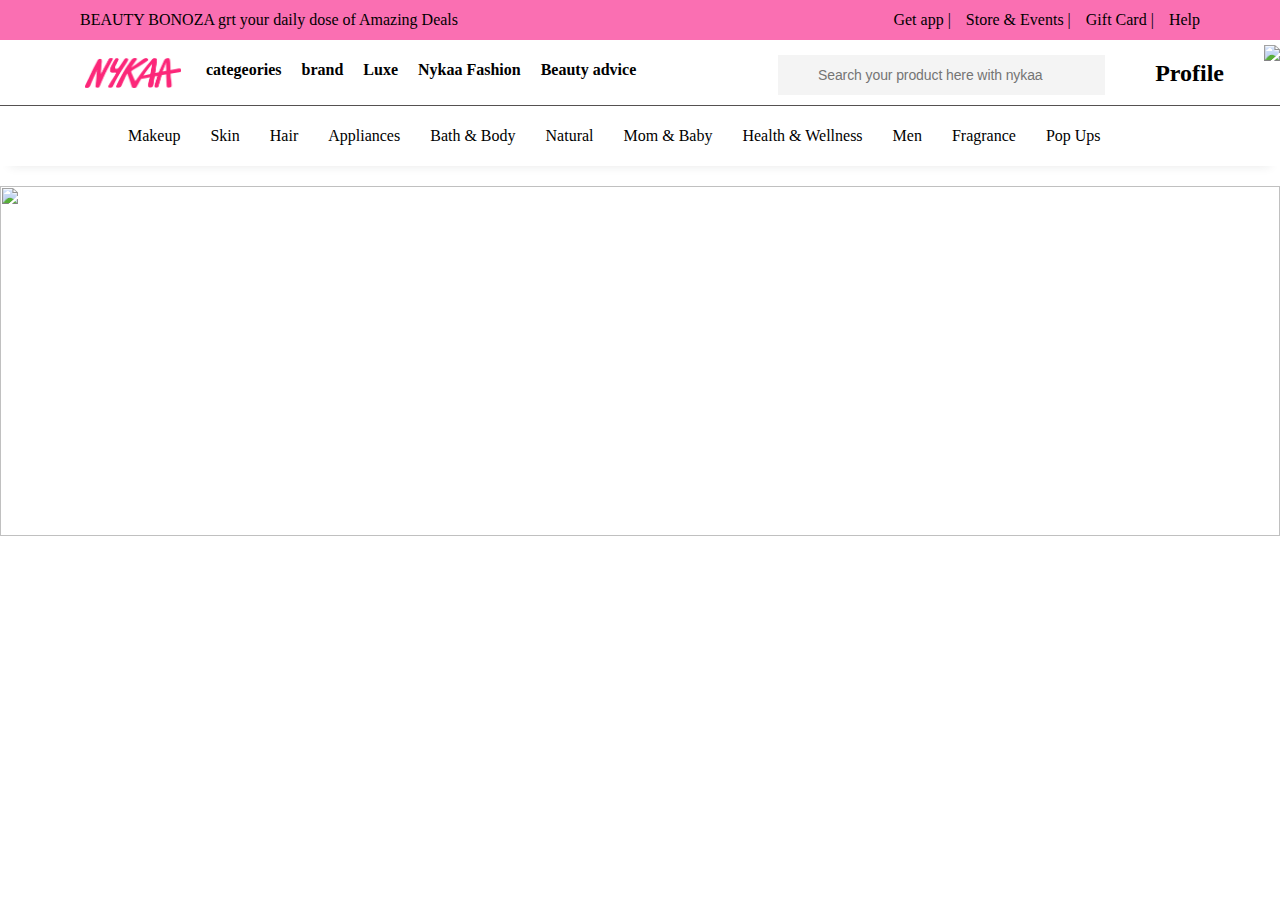
==== project/index.html @ b5275e34 "done" ====
<!DOCTYPE html>
<html lang="en">
<head>
    <meta charset="UTF-8">
    <meta http-equiv="X-UA-Compatible" content="IE=edge">
    <meta name="viewport" content="width=device-width, initial-scale=1.0">
    <title>Buy With Nykaa Online in India best Nykaa.com</title>
    <link rel="icon" type="image/x-icon" href="https://bootstraplogos.com/wp-content/uploads/edd/2018/10/logo-2.png" />
    <style>
        *{
            margin:0;
            padding:0;
        }
      #nav{
       
        height:40px;
        display:flex;
        justify-content: space-between;
        background-color: rgb(250, 111, 178);
      
        align-items: center;
    
        
        
      }
        .nav-child1{
           margin-right: 80px;
           
            display: flex;
            gap:15px;
          
        }
        #nav div{
            margin-left: 80px;
           
           
        }
        #banner{
           padding-left: 80px;
            width:50%;
           align-items: center;
            display: flex;
            height:60px;
            gap: 20px;
            
           
        }
        #banner-child{
        
            display: flex;
            height: 60px;
            width:40%;
            gap:40px;
            text-align: center;
            margin-top: 5px;
        }
        .nav-child{
            display: flex;
            justify-content: space-between;
        }
        #banner>img{
            width:15%;
            padding:5px 5px;
            margin-top: 5px;
            height:50%
        }
        #banner-child>input{
            margin:10px;
            padding:5px 40px
        }
        #banner-child>h2{
            margin-top: 15px;
        }
    .Offers{
    background: url(https://adn-static1.nykaa.com/media/wysiwyg/HeaderIcons/menusprite.png) -193px -44px no-repeat;
   
    display: inline-block;
    vertical-align: middle;
    height: 23px;
    line-height: 23px;
    width: 85px;
}
.css-1upamjb {
    border: none;
    background: #f4f4f4;
    width: 100%;
    font-size: 14px;
    font-weight: 500;
    line-height: 20px;
    -webkit-letter-spacing: -0.1px;
    -moz-letter-spacing: -0.1px;
    -ms-letter-spacing: -0.1px;
    letter-spacing: -0.1px;
}
#banner2{
    height:40px;
    align-items: center;
   border-top: 1px solid rgb(85, 81, 81);
   box-shadow: rgba(33, 35, 38, 0.1) 0px 10px 10px -10px;
    display: flex;
    padding-left: 10%;
    
    gap:30px;
    padding-bottom: 10px;
    padding-top: 10px;
}
#poster{
    margin-top: 20px;
   
}
#poster>img{
    width:100%;
    height:350px;
}
a{
    margin-left: 20px;
}
    </style>
</head>
<body>
    <div id="nav">
        <div><p id="para">BEAUTY BONOZA grt your daily dose of Amazing Deals</p></div>
        <div class="nav-child1"><p>Get app | </p>
        <p>Store & Events | </p>
        <p>Gift Card | </p>
        <p>Help </p></div>
    </div>
    <div class="nav-child">
        <div id="banner">
            <img src="[data-uri]"/>
            <h4>categeories</h4>
            <h4>brand</h4>
            <h4>Luxe</h4>
            <h4>Nykaa Fashion </h4>
            <h4>Beauty advice</h4>
        </div>
        <div id="banner-child">
            <input placeholder="Search your product here with nykaa" name="search-suggestions-nykaa" autocomplete="off" class="css-1upamjb">
            <h2>Profile</h2>
            <img src="https://encrypted-tbn0.gstatic.com/images?q=tbn:ANd9GcQbT5eDBKfh-Ear9cZt9Tg7KtQioXyxRTHVYA&usqp=CAU"/>
        </div>
    </div>
    <div id="banner2">
        <p>Makeup</p>
        <p>Skin</p>
        <p>Hair</p>
        <p>Appliances</p>
        <p>Bath & Body</p>
        <p>Natural</p>
        <p>Mom & Baby</p>
        <p>Health & Wellness</p>
        <p>Men
        </p>
        <p>Fragrance</p>
        <p>Pop Ups</p>
        <a target="_blank" href="https://www.nykaa.com/sp/offers-native/offers?root=nav_1" class="Offers" "></a>
    </div>
    <div id="poster">
  
</div>
</body>
</html>
<script>
   
   setInterval(document.querySelector("#para").innerText,1000)
 
   let i=0;
    var x 
   let data =["https://images-static.nykaa.com/uploads/ba81b88b-313e-4bc7-bebb-260868ce706f.jpg?tr=w-1200,cm-pad_resize",
   "https://images-static.nykaa.com/uploads/b73b8b1a-de7e-4840-8ee6-bf207caeb564.jpg?tr=w-1200,cm-pad_resize",
   "https://images-static.nykaa.com/uploads/890add00-61dd-4c47-b85c-1ed872fc745c.jpg?tr=w-1200,cm-pad_resize",
"https://images-static.nykaa.com/uploads/82671587-82d2-4c30-bef2-0fc170430acf.jpg?tr=w-1200,cm-pad_resize",
"https://images-static.nykaa.com/uploads/890add00-61dd-4c47-b85c-1ed872fc745c.jpg?tr=w-1200,cm-pad_resize",
"https://images-static.nykaa.com/uploads/0c3d8197-1c36-4af6-a00c-4f3a54cb4e77.jpg?tr=w-1200,cm-pad_resize"]
  function displayData(data){
    document.getElementById("poster").innerHTML="" 
    console.log(data[i])
    let img= document.createElement("img") 
    img.src=data[i] 
    document.getElementById("poster").append(img)
  }
  displayData(data)
  x=setInterval(()=>{
        i++
        if(i>2){
            i=0;
        }
        displayData(data)
    },2000)
  
</script>
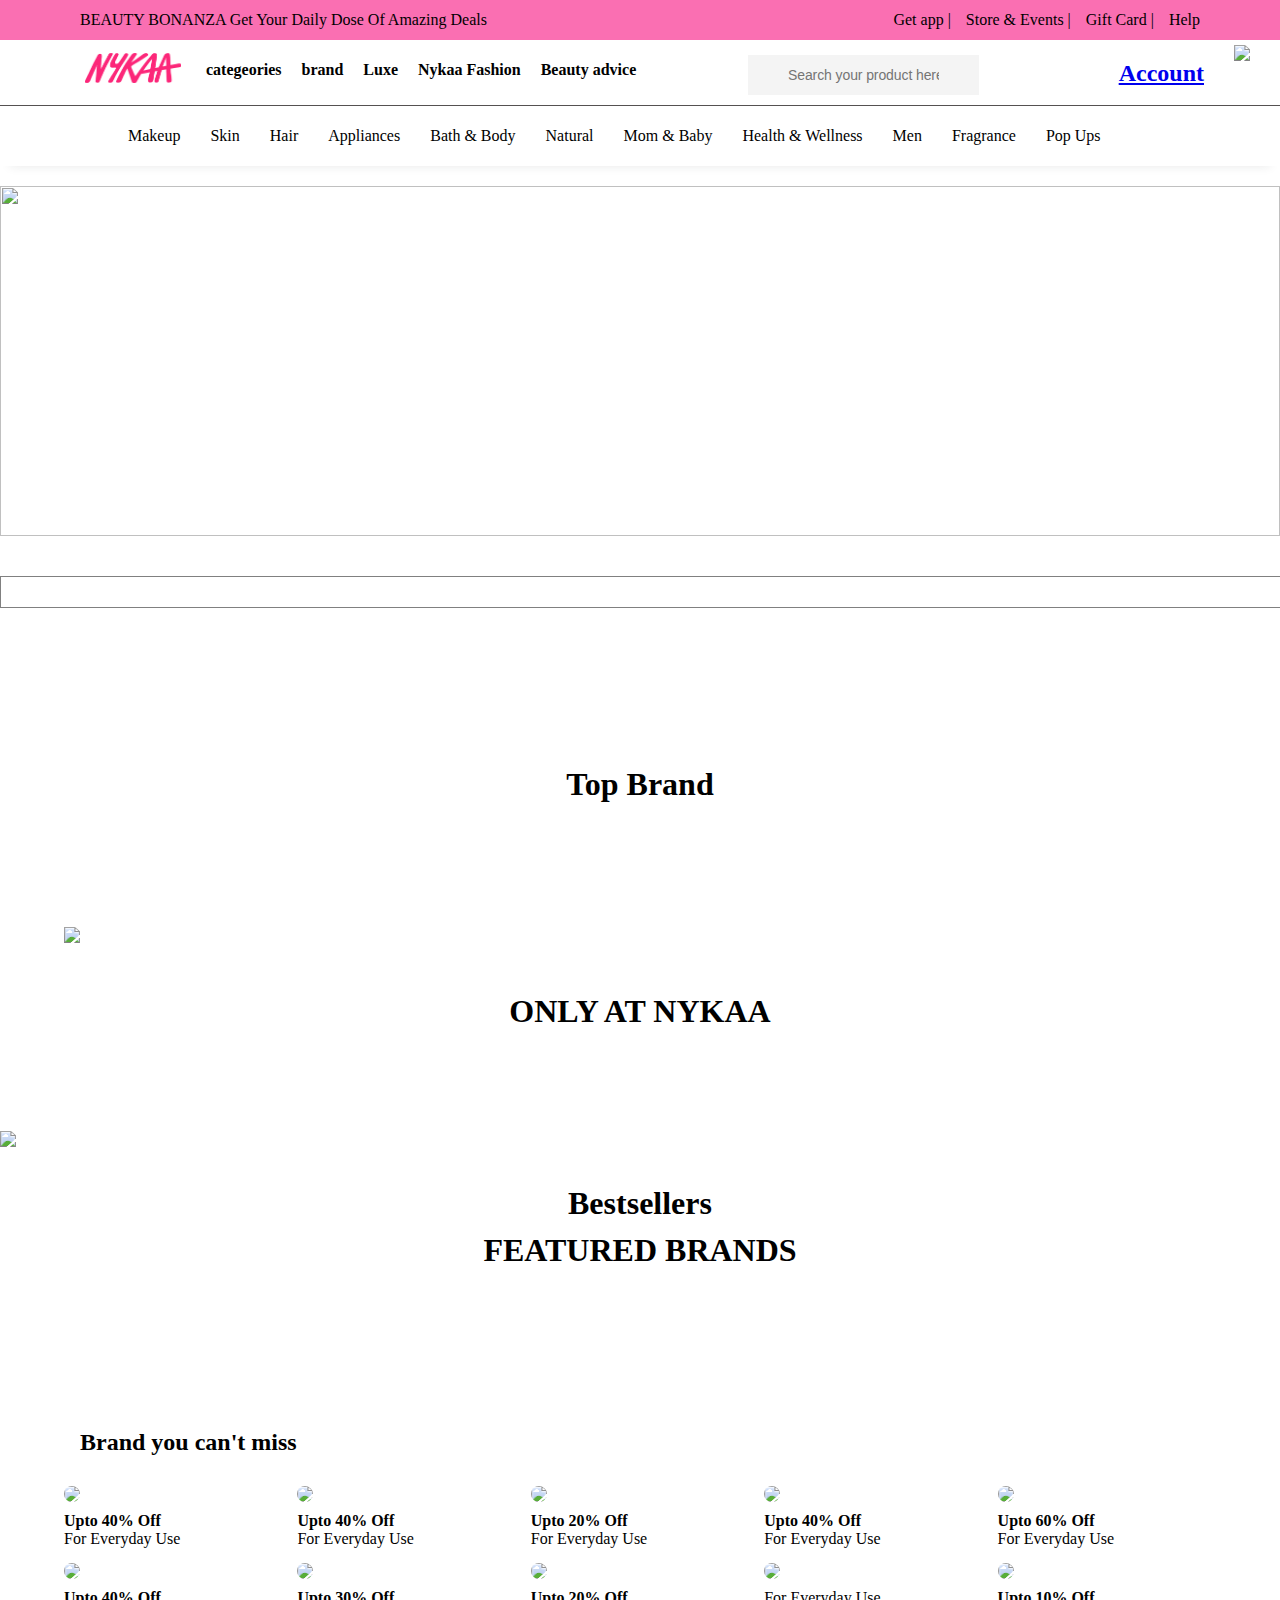
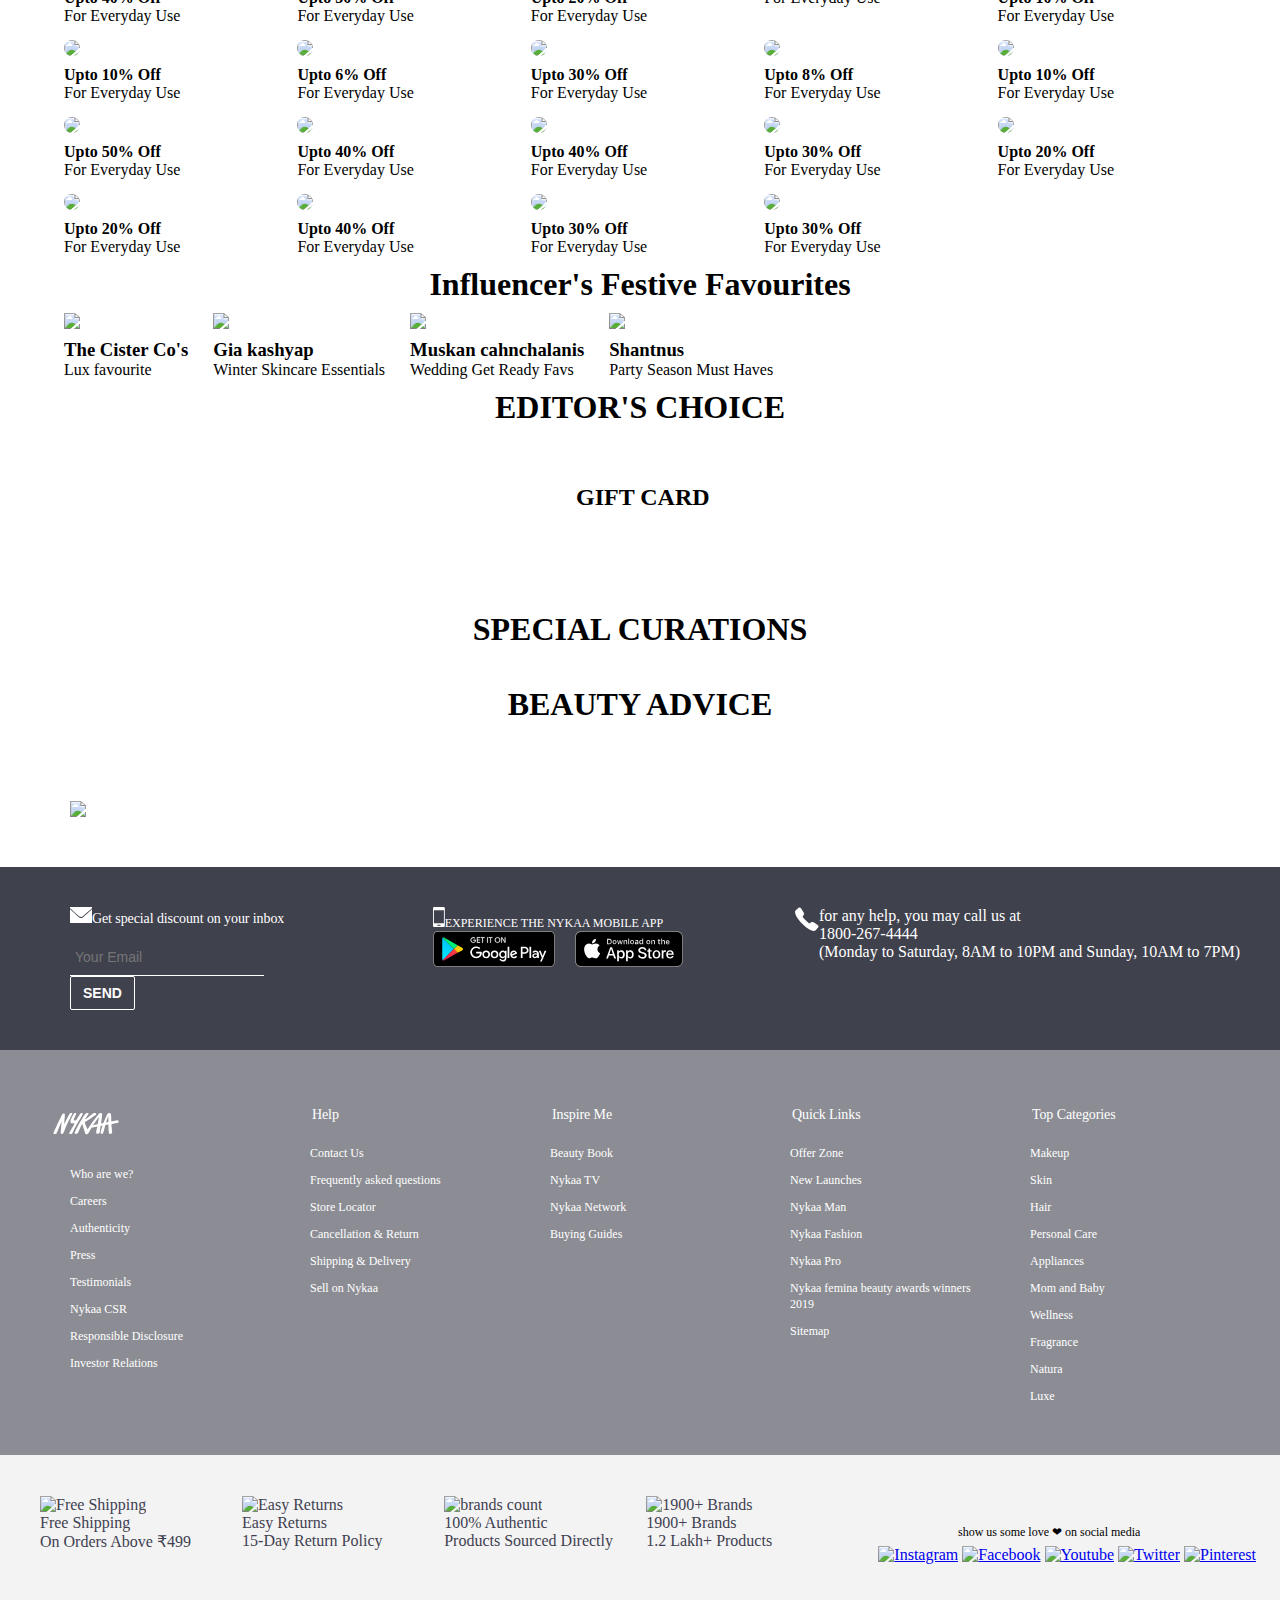
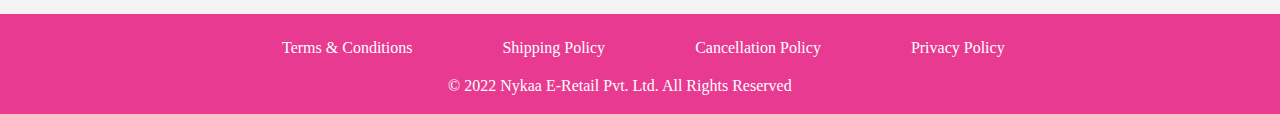
==== commit f286c88d: "done" ====
--- a/project/index.html
+++ b/project/index.html
@@ -50,9 +50,10 @@
             display: flex;
             height: 60px;
             width:40%;
-            gap:40px;
+            gap:30px;
             text-align: center;
             margin-top: 5px;
+            margin-right: 30px;
         }
         .nav-child{
             display: flex;
@@ -115,11 +116,543 @@
 a{
     margin-left: 20px;
 }
+#poster-child{
+   width: 100%;
+   height:30px;
+   border: 1px solid gray;
+   margin-top: 30px;
+   margin-bottom: 30px;
+}
+#poster-child1{
+    display: flex;
+    gap:20px
+}
+.poster-child{
+    margin: auto;
+    text-align: center;
+    margin-top: 50px;
+    margin-bottom: 50px;
+}
+#Top-brand{
+    margin: auto;
+    width: 85%;
+    display: grid;
+
+   grid-template-columns: repeat(2,1fr);
+   
+   grid-gap: 20px;
+   cursor: pointer;
+}
+#Top-brand>div>img{
+    width:100%
+}
+#Top-brand>div:hover{
+    box-shadow: rgba(0, 0, 0, 0.4) 0px 2px 4px, rgba(0, 0, 0, 0.3) 0px 7px 13px -3px, rgba(0, 0, 0, 0.2) 0px -3px 0px inset;
+   
+}
+h1{
+    text-align: center;
+    margin-top: 10px;
+    margin-bottom: 10px;
+}
+#banner>h4:hover{
+    cursor: pointer;
+    color: rgb(255, 0, 140);
+}
+.nav-child1>p:hover{
+    cursor: pointer;
+    color: white;
+}
+   #im{
+    margin: auto;
+    margin-top: 20px;
+    width: 90%;
+    display:grid;
+   }
+
+
+   #ONLY{
+    margin: auto;
+    width: 85%;
+    display: grid;
+
+   grid-template-columns: repeat(2,1fr);
+   
+   grid-gap: 20px;
+   cursor: pointer;
+}
+#ONLY>div>img{
+    width:100%
+}
+#ONLY>div:hover{
+    box-shadow: rgba(0, 0, 0, 0.4) 0px 2px 4px, rgba(0, 0, 0, 0.3) 0px 7px 13px -3px, rgba(0, 0, 0, 0.2) 0px -3px 0px inset;
+   
+}
+h1{
+    text-align: center;
+    margin-top: 10px;
+    margin-bottom: 10px;
+}
+#htag{
+    margin-top: 40px;
+    margin-bottom: 20px;
+}
+#trending{
+    margin: auto;
+    width:100%;
+    margin-top: 25px;
+   
+   
+}
+.tre>img{
+    width:100%
+}
+.tre1{
+    margin: auto;
+    width: 95%;
+}
+.css-jtuyu0 {
+    width: 100%;
+    display: -webkit-box;
+    display: -webkit-flex;
+    display: -ms-flexbox;
+    display: flex;
+    white-space: nowrap;
+    overflow-x: hidden;
+    overflow-y: hidden;
+    height: auto;
+    -ms-overflow-style: none;
+    -webkit-scrollbar-width: none;
+    -moz-scrollbar-width: none;
+    -ms-scrollbar-width: none;
+    scrollbar-width: none;
+}
+#FEATUREDBRANDS{
+    
+    margin: auto;
+    width: 85%;
+display: grid;
+grid-template-columns: repeat(4,1fr);
+
+gap:15px;
+
+}
+#FEATUREDBRANDS>img{
+
+    width:100%;
+}
+
+#FEATUREDBRANDS1{
+    
+    margin: auto;
+    margin-top: 15px;
+    margin-bottom: 50px;
+    width: 42%;
+display: grid;
+grid-template-columns: repeat(2,1fr);
+
+gap:15px;
+
+}
+#FEATUREDBRANDS1>img{
+
+    width:100%;
+}
+#FEATUREDBRANDS2{
+    
+    margin: auto;
+   
+
+    width: 90%;
+display: grid;
+grid-template-columns: repeat(2,1fr);
+
+gap:20px;
+
+}
+#FEATUREDBRANDS2>img{
+
+    width:100%;
+}
+#FEATUREDBRANDS21{
+    
+    margin: auto;
+   margin-top: 20px;
+
+    width: 50%;
+display: grid;
+grid-template-columns: repeat(1,1fr);
+
+gap:20px;
+
+}
+#FEATUREDBRANDS2>img{
+
+    width:100%;
+}
+#brandcart{
+    margin: auto;
+    margin-top: 30px;
+    width: 90%;
+    display: grid;
+    grid-template-columns: repeat(5,1fr);
+    gap:15px
+    
+}
+#brandcart>div>img{
+    width:100%;
+    border-radius: 0.5rem;
+}
+h2{
+    margin-left: 80px;
+}
+#FEATUREDBRANDS213{
+    display: flex;
+margin: auto;
+
+width: 90%;
+gap:25px
+}
+#wo{
+margin: auto;
+width:95%;
+text-align: center;
+margin-top: 20px;
+}
+#wo>img{
+    width:20%
+}
+.giftcard{
+    text-align: center;
+    margin-top: 50px;
+}
+.giftcard>img{
+    margin-bottom: 40px;
+}
+.gift{
+    margin-top: 20px;
+   margin-left: 45%;
+}
+.sp>img{
+   
+   margin-right: 20px;
+}
+.sp{
+    text-align: center;
+}
+.im{
+  
+    margin-top: 50px;
+    margin-bottom:50px ;
+   margin-left: 70px;
+}
+.css-7i87rc {
+    width: 100%;
+    padding: 40px 0;
+    background-color: #3f414d;
+}
+.css-i8gevh {
+    width: 100%;
+    margin-top: 10px;
+    content-visibility: auto;
+    background: #f3f3f3;
+    margin: 40px 0;
+    font-size: 14px;
+    font-weight: 400;
+    line-height: 20px;
+    -webkit-letter-spacing: 0;
+    -moz-letter-spacing: 0;
+    -ms-letter-spacing: 0;
+    letter-spacing: 0;
+}
+.css-1og3j6c {
+    max-width: 1200px;
+    padding: 0 30px;
+    display: -webkit-box;
+    display: -webkit-flex;
+    display: -ms-flexbox;
+    display: flex;
+    -webkit-box-pack: justify;
+    -webkit-justify-content: space-between;
+    -ms-flex-pack: justify;
+    justify-content: space-between;
+    width: 100%;
+    margin-left: auto;
+    margin-right: auto;
+}
+.css-1fnke7h {
+    background-color: rgb(63, 65, 77);
+    color: rgb(255, 255, 255);
+    padding: 0px 30px;
+    line-height: 20px;
+}
+.css-dkuf28 {
+    font-size: 14px;
+    font-weight: 500;
+    line-height: 20px;
+    letter-spacing: -0.1px;
+}
+.css-11w877a {
+    margin-top: 10px;
+}
+.css-1t716hl {
+    background-color: rgb(63, 65, 77);
+    color: rgb(255, 255, 255);
+    font-size: 12px;
+    font-weight: 500;
+    line-height: 16px;
+    letter-spacing: 0px;
+    padding: 0px 30px;
+    text-transform: uppercase;
+    text-align: center;
+}
+
+.css-wmf3l9 {
+    color: #ffffff;
+    display: -webkit-box;
+    display: -webkit-flex;
+    display: -ms-flexbox;
+    display: flex;
+    margin-left: 55px;
+}
+.css-11w877a .submit-button {
+    text-transform: uppercase;
+    background-color: transparent;
+    border: 1px solid rgb(255, 255, 255);
+    padding: 6px 12px;
+    border-radius: 2px;
+    color: rgb(255, 255, 255);
+    font-size: 14px;
+    font-weight: 600;
+    line-height: 20px;
+}
+.css-11w877a .input {
+    border: 1px solid red;
+    color: rgb(255, 255, 255);
+    background-color: transparent;
+    border-top: none;
+    border-right: none;
+    border-left: none;
+    border-image: initial;
+    border-bottom: 1px solid rgb(255, 255, 255);
+    width: 72%;
+    outline: none;
+    padding: 8px 5px;
+    margin-right: 3%;
+    font-size: 14px;
+    font-weight: 400;
+    line-height: 20px;
+    letter-spacing: 0px;
+}
+.css-13qjmwc {
+    max-width: 1200px;
+    width: 100%;
+    padding: 0 30px;
+    display: -webkit-box;
+    display: -webkit-flex;
+    display: -ms-flexbox;
+    display: flex;
+}
+.css-1h4fvsk {
+    background-color: #8c8d94;
+    color: #fff;
+    padding: 45px 0px 30px 0px;
+    width: 100%;
+    display: -webkit-box;
+    display: -webkit-flex;
+    display: -ms-flexbox;
+    display: flex;
+    -webkit-box-pack: center;
+    -webkit-justify-content: center;
+    -ms-flex-pack: center;
+    justify-content: center;
+}
+.css-1b8rafi {
+    padding: 10px;
+    width: 20%;
+}
+.css-13qjmwc svg {
+    height: 37px;
+    width: 72px;
+    margin-bottom: 20px;
+}
+.css-13qjmwc path {
+    fill: #fff;
+}
+.css-66iazq {
+    list-style: none;
+}
+.css-66iazq {
+    list-style: none;
+}
+.css-1a55w8c {
+    font-size: 12px;
+    font-weight: 400;
+    line-height: 16px;
+    -webkit-letter-spacing: 0;
+    -moz-letter-spacing: 0;
+    -ms-letter-spacing: 0;
+    letter-spacing: 0;
+    margin-bottom: 11px;
+}
+.css-184rvtn {
+    color: inherit;
+    display: inline-block;
+    -webkit-transition: all ease-in-out 300ms;
+    transition: all ease-in-out 300ms;
+    -webkit-text-decoration: none;
+    text-decoration: none;
+}
+.css-1b8rafi header {
+    margin-bottom: 20px;
+    font-size: 14px;
+    font-weight: 500;
+    line-height: 20px;
+    -webkit-letter-spacing: -0.1px;
+    -moz-letter-spacing: -0.1px;
+    -ms-letter-spacing: -0.1px;
+    letter-spacing: -0.1px;
+    margin-left: 10%;
+}
+.css-1b8rafi {
+    padding: 10px;
+    width: 20%;
+   
+}
+.css-36z0xl {
+    width: 100%;
+    padding: 40px 0;
+}
+.css-1og3j6c {
+    
+    max-width: 1200px;
+    padding: 0 30px;
+    display: -webkit-box;
+    display: -webkit-flex;
+    display: -ms-flexbox;
+    display: flex;
+    -webkit-box-pack: justify;
+    -webkit-justify-content: space-between;
+    -ms-flex-pack: justify;
+    justify-content: space-between;
+    width: 100%;
+    margin-left: auto;
+    margin-right: auto;
+}
+.css-1ywnuhm {
+    width:100%;
+
+ 
+    background-color: #f3f3f3;
+    color: #3f3f51;
+    padding:00;
+    display: flex;
+    
+}
+.css-x4l36m {
+  
+    background-color: #f3f3f3;
+    padding: 20px 0 0 10px;
+    margin-top: 9px;}
+    .css-lmt24f {
+    font-size: 12px;
+    font-weight: 500;
+    line-height: 16px;
+    -webkit-letter-spacing: 0;
+    -moz-letter-spacing: 0;
+    -ms-letter-spacing: 0;
+    letter-spacing: 0;
+    text-align: center;
+    text-transform: lowercase;
+}
+.css-1i496c0 {
+   
+    margin: 6px 0 0;
+    list-style: none;
+    display: -webkit-box;
+    display: -webkit-flex;
+    display: -ms-flexbox;
+    display: flex;
+    -webkit-box-pack: center;
+    -webkit-justify-content: center;
+    -ms-flex-pack: center;
+    justify-content: center;
+}
+.css-1ywnuhm div:first-child {
+    padding-left: 0;
+}
+.css-fd2g8d img {
+    margin-bottom: auto;
+}
+
+img {
+    max-width: 100%;
+    width: auto\9;
+    height: auto;
+    vertical-align: middle;
+    border: 0;
+    -ms-interpolation-mode: bicubic;
+    margin-bottom: 10px;
+}
+.css-fd2g8d{
+  
+    width:30%;
+    height:100%
+}
+.css-36z0xl{
+    
+   background-color: #f3f3f3;;
+}
+#last{
+    width: 100%;
+    height: 100px;
+    background-color: rgb(232, 58, 145);
+}
+.last1{
+    margin: auto;
+    width: 70%;
+  
+    display: flex;
+    color: white;
+}
+.last1>p{
+    margin-top: 25px;
+    margin-left: 90px
+}
+#last>p{
+    color: white;
+    margin-left: 35%;
+    margin-top: 20px;
+}
+
+#banner2>p{
+    cursor: pointer;
+}
+#banner2>p:hover{
+  color: rgb(188, 174, 23);
+  transition: 0.6ms;
+}
+
+#hidediv{
+    margin-top: 500px;
+    height:500px;
+    width:800px;
+    background-color: white;
+    border:1px solid red;
+    display:none;
+   
+}
+#banner2>p:hover>#hidediv{
+    display: block;
+    position: absolute;
+    
+}
     </style>
 </head>
 <body>
     <div id="nav">
-        <div><p id="para">BEAUTY BONOZA grt your daily dose of Amazing Deals</p></div>
+        <div id="para">BEAUTY BONANZA Get Your Daily Dose Of Amazing Deals
+        </div>
         <div class="nav-child1"><p>Get app | </p>
         <p>Store & Events | </p>
         <p>Gift Card | </p>
@@ -136,12 +669,15 @@
         </div>
         <div id="banner-child">
             <input placeholder="Search your product here with nykaa" name="search-suggestions-nykaa" autocomplete="off" class="css-1upamjb">
-            <h2>Profile</h2>
+            <h2><a href="./signup.html">Account</a></h2>
             <img src="https://encrypted-tbn0.gstatic.com/images?q=tbn:ANd9GcQbT5eDBKfh-Ear9cZt9Tg7KtQioXyxRTHVYA&usqp=CAU"/>
         </div>
     </div>
     <div id="banner2">
-        <p>Makeup</p>
+        <p>Makeup  
+            
+        </p>
+
         <p>Skin</p>
         <p>Hair</p>
         <p>Appliances</p>
@@ -153,25 +689,311 @@
         </p>
         <p>Fragrance</p>
         <p>Pop Ups</p>
-        <a target="_blank" href="https://www.nykaa.com/sp/offers-native/offers?root=nav_1" class="Offers" "></a>
+        <a target="_blank" href="index.html" class="Offers" "></a>
     </div>
+    
     <div id="poster">
+
+  </div>
+  <div id="poster-child"></div>
+  <div id="poster-child1">
+    <img src="https://images-static.nykaa.com/uploads/77ee66f7-e3d3-46d2-9f26-2d02e165f22f.jpg?tr=w-1200,cm-pad_resize" alt="">
+  </div>
+  <div class="poster-child">
+    <img src="https://images-static.nykaa.com/uploads/a47a4ec4-140c-4035-8b85-629db661a638.jpg?tr=w-1200,cm-pad_resize" alt="">
+  </div>
+  <h1>Top Brand</h1>
+
+<div id="Top-brand">
+<div> <img src="https://images-static.nykaa.com/uploads/88a7cc59-5262-4ef2-8e2f-5c8d9475c47e.jpg?tr=w-600,cm-pad_resize" alt="">   </div>
+<div><img src="https://images-static.nykaa.com/uploads/c8bc8f6b-647b-4dfb-897f-d85330fdc747.jpg?tr=w-600,cm-pad_resize" alt=""> </div>
+<div><img src="https://images-static.nykaa.com/uploads/2f8eafa3-ba57-42e3-825b-a50c1e478610.jpg?tr=w-600,cm-pad_resize" alt=""> </div>
+<div><img src="https://images-static.nykaa.com/uploads/1ce2fd26-9ad5-44ba-9099-f9b44f59cc2d.jpg?tr=w-600,cm-pad_resize" alt=""> </div>
+<div><img src="https://images-static.nykaa.com/uploads/0a66c6fe-084f-42e1-aae7-e6b4286ea20f.gif?tr=w-600,cm-pad_resize" alt=""> </div>
+<div><img src="https://images-static.nykaa.com/uploads/61b1dcfc-f76d-43ed-bda4-e2c3eaee404e.gif?tr=w-600,cm-pad_resize" alt=""> </div>
+</div>
+<div id="im">
+ <button id="pre">Pre</button>
+ <button id="next">Next</button>
+</div>
+<h1 id="htag">ONLY AT NYKAA</h1>
+<div id="ONLY">
+    <div> <img src="https://images-static.nykaa.com/uploads/05644bb5-2522-4fd1-ac70-3e400471efdf.jpg?tr=w-600,cm-pad_resize" alt="">   </div>
+    <div><img src="https://images-static.nykaa.com/uploads/05477d4d-bd29-49af-9516-79c2f52e230f.jpg?tr=w-600,cm-pad_resize" alt=""> </div>
+    <div><img src="https://images-static.nykaa.com/uploads/be2a8917-dd84-4e00-a55b-02fbb1259d42.jpg?tr=w-600,cm-pad_resize" alt=""> </div>
+    <div><img src="https://images-static.nykaa.com/uploads/6488fa68-0be2-482f-ac2c-61935e41c2cc.gif?tr=w-600,cm-pad_resize" alt=""> </div>
+   
+    </div>
+   
+    <div id="trending">
+<div class="tre">
+<img src="https://images-static.nykaa.com/uploads/6892016b-f17f-4ddb-b463-452ef88fc8d6.png?tr=w-1200,cm-pad_resize"/>
+</div>
+<div class="tre1">
+<img src="https://images-static.nykaa.com/uploads/f9cfaae2-c9b4-49ac-a41e-e87d4ad46d62.jpg?tr=w-200,cm-pad_resize" alt="">
+<img src="https://images-static.nykaa.com/uploads/a5fb58d0-4b5a-4f7b-8ce1-6a6f3b04e542.jpg?tr=w-200,cm-pad_resize" alt="">
+<img src="https://images-static.nykaa.com/uploads/174cc9a9-73ce-47b3-8776-a534cfdc929b.jpg?tr=w-200,cm-pad_resize" alt="">
+<img src="https://images-static.nykaa.com/uploads/8ec7b4cb-d2e6-449e-ae26-04474f18e132.jpg?tr=w-200,cm-pad_resize" alt="">
+<img src="https://images-static.nykaa.com/uploads/e3ab0467-73b2-418b-bcb0-9f456d1c9458.jpg?tr=w-200,cm-pad_resize" alt="">
+<img src="https://images-static.nykaa.com/uploads/b02ec567-2bee-449e-b320-39116cfca7c3.jpg?tr=w-200,cm-pad_resize" alt="">
+</div>
+    </div>
+
+<h1>Bestsellers</h1>
+<div id="api"></div>
+<h1>FEATURED BRANDS</h1>
+<div id="FEATUREDBRANDS">
+    <img src="https://images-static.nykaa.com/uploads/c54c4d4a-843b-46e0-8e13-3dea349f0ffd.jpg?tr=w-300,cm-pad_resize" alt="">
+    <img src="https://images-static.nykaa.com/uploads/8d5f3909-e192-4b45-989e-25e139066d64.jpg?tr=w-300,cm-pad_resize" alt="">
+    <img src="https://images-static.nykaa.com/uploads/1314c3fe-7b5a-4638-9cf0-48b5f7c7a1ad.jpg?tr=w-300,cm-pad_resize" alt="">
+    <img src="https://images-static.nykaa.com/uploads/a87c45a0-2337-4d79-ba58-fed6b19bbad7.jpg?tr=w-300,cm-pad_resize" alt="">
+    <img src="https://images-static.nykaa.com/uploads/3626d966-80dd-4e23-a83b-12c3d33c98e0.jpg?tr=w-600,cm-pad_resize" alt="">
+    <img src="https://images-static.nykaa.com/uploads/f9a1d75c-2b42-481a-9ad7-5f9b57fae4bb.jpg?tr=w-600,cm-pad_resize" alt="">
+    <img src="https://images-static.nykaa.com/uploads/d0143c72-26f1-4b3f-85ef-6ea72525c01f.jpg?tr=w-600,cm-pad_resize" alt="">
+    <img src="https://images-static.nykaa.com/uploads/874f23e0-5fbc-4440-ad9e-43ab6f42943b.jpg?tr=w-600,cm-pad_resize" alt="">
+    
+
+</div>
+<div id="FEATUREDBRANDS1">
+    <img src="https://images-static.nykaa.com/uploads/d0143c72-26f1-4b3f-85ef-6ea72525c01f.jpg?tr=w-600,cm-pad_resize" alt="">
+    <img src="https://images-static.nykaa.com/uploads/874f23e0-5fbc-4440-ad9e-43ab6f42943b.jpg?tr=w-600,cm-pad_resize" alt="">
+    
+</div>
+
+<div id="FEATUREDBRANDS2">
+    <img src="https://images-static.nykaa.com/uploads/7e23d027-7a83-41b0-b0cc-bc1e398ab852.jpg?tr=w-600,cm-pad_resize" alt="">
+    <img src="https://images-static.nykaa.com/uploads/4b3d2f2b-3c2a-4d50-bd67-d578055dac40.jpg?tr=w-600,cm-pad_resize" alt="">
+    
+</div>
+<div id="FEATUREDBRANDS21">
+    <img src="https://images-static.nykaa.com/uploads/78882d64-589e-4759-afe1-90b56d2593c8.jpg?tr=w-600,cm-pad_resize" alt="">
+ 
+    
+</div>
+<div></div>
+<div></div>
+<h2>Brand you can't miss</h2>
+<div id="brandcart">
   
-</div>
+<div class="brandcart-child">
+    <img src="https://images-static.nykaa.com/uploads/97fedc75-0d2b-4b48-b280-d991f9c09c6a.jpg?tr=w-200,cm-pad_resize" />
+    <h4>Upto 40% Off</h4>
+    <p>For Everyday Use</p>
+</div>
+<div class="brandcart-child">
+    <img src="https://images-static.nykaa.com/uploads/a070b011-59c3-4880-a847-5ffc9a11715b.jpg?tr=w-200,cm-pad_resize"/>
+    <h4>Upto 40% Off</h4>
+    <p>For Everyday Use</p>
+</div>
+<div class="brandcart-child">
+    <img src="https://images-static.nykaa.com/uploads/e99031c5-dbce-4f28-b48a-9da6b9a6e143.png?tr=w-200,cm-pad_resize"/>
+    <h4>Upto 20% Off</h4>
+    <p>For Everyday Use</p>
+</div>
+<div class="brandcart-child">
+    <img src="https://images-static.nykaa.com/uploads/f224879c-aae4-4355-84bd-f1f527eeb44e.jpg?tr=w-200,cm-pad_resize"/>
+    <h4>Upto 40% Off</h4>
+    <p>For Everyday Use</p>
+</div>
+<div class="brandcart-child">
+    <img src="https://images-static.nykaa.com/uploads/7fed8911-2bcb-4c34-a6e1-3502639c4300.jpeg?tr=w-200,cm-pad_resize"/>
+    <h4>Upto 60% Off</h4>
+    <p>For Everyday Use</p>
+</div>
+<div class="brandcart-child">
+    <img src="https://images-static.nykaa.com/uploads/59725246-fd77-47c2-96c2-ec831b2d3059.jpg?tr=w-200,cm-pad_resize"/>
+    <h4>Upto 40% Off</h4>
+    <p>For Everyday Use</p>
+</div>
+<div class="brandcart-child">
+    <img src="https://images-static.nykaa.com/uploads/23951d99-e2f3-48e2-ac05-49d88e4d52f1.jpg?tr=w-200,cm-pad_resize"/>
+    <h4>Upto 30% Off</h4>
+    <p>For Everyday Use</p>
+</div>
+<div class="brandcart-child">
+    <img src="https://images-static.nykaa.com/uploads/42da7e84-29ee-4bd5-9496-16b52e53f9eb.jpg?tr=w-200,cm-pad_resize"/>
+    <h4>Upto 20% Off</h4>
+    <p>For Everyday Use</p>
+</div>
+<div class="brandcart-child">
+    <img src="https://images-static.nykaa.com/uploads/6e7f9033-73a1-43d3-a96b-e85a77a4dd2e.jpg?tr=w-200,cm-pad_resize"/>
+    <h4></h4>
+    <p>For Everyday Use</p>
+</div>
+<div class="brandcart-child">
+    <img src="https://images-static.nykaa.com/uploads/175bed37-8a33-4a75-bd02-2c03b654e9a1.jpg?tr=w-200,cm-pad_resize"/>
+    <h4>Upto 10% Off</h4>
+    <p>For Everyday Use</p>
+</div>
+<div class="brandcart-child">
+    <img src="https://images-static.nykaa.com/uploads/887c10e1-9a2b-4053-8617-a3b7937bb76d.png?tr=w-200,cm-pad_resize"/>
+    <h4>Upto 10% Off</h4>
+    <p>For Everyday Use</p>
+</div>
+<div class="brandcart-child">
+    <img src="https://images-static.nykaa.com/uploads/9f2cb1bd-555d-4e85-b066-b4c5b5379356.jpg?tr=w-200,cm-pad_resize"/>
+    <h4>Upto 6% Off</h4>
+    <p>For Everyday Use</p>
+</div>
+<div class="brandcart-child">
+    <img src="https://images-static.nykaa.com/uploads/cbec69a8-f911-43eb-90c7-d6127d062051.jpg?tr=w-200,cm-pad_resize"/>
+    <h4>Upto 30% Off</h4>
+    <p>For Everyday Use</p>
+</div>
+<div class="brandcart-child">
+    <img src="https://images-static.nykaa.com/uploads/d51ad703-b039-433f-9dd1-ea0aa507e31b.jpg?tr=w-200,cm-pad_resize"/>
+    <h4>Upto 8% Off</h4>
+    <p>For Everyday Use</p>
+</div>
+<div class="brandcart-child">
+    <img src="https://images-static.nykaa.com/uploads/c9383328-beda-4490-b533-4958dce4c9fc.png?tr=w-200,cm-pad_resize"/>
+    <h4>Upto 10% Off</h4>
+    <p>For Everyday Use</p>
+</div>
+<div class="brandcart-child">
+    <img src="https://images-static.nykaa.com/uploads/73100e7d-a030-47c6-921d-99bab60fb733.jpg?tr=w-200,cm-pad_resize"/>
+    <h4>Upto 50% Off</h4>
+    <p>For Everyday Use</p>
+</div>
+<div class="brandcart-child">
+    <img src="https://images-static.nykaa.com/uploads/9ce79013-8c00-42f2-bae1-f19f06b23bf1.png?tr=w-200,cm-pad_resize"/>
+    <h4>Upto 40% Off</h4>
+    <p>For Everyday Use</p>
+</div>
+<div class="brandcart-child">
+    <img src="https://images-static.nykaa.com/uploads/6b958240-0ddf-43dc-a58a-26dcf33fdce9.jpg?tr=w-200,cm-pad_resize"/>
+    <h4>Upto 40% Off</h4>
+    <p>For Everyday Use</p>
+</div>
+<div class="brandcart-child">
+    <img src="https://images-static.nykaa.com/uploads/71e1de6f-7b61-4cb5-b2a9-1bcf0155abcf.jpg?tr=w-200,cm-pad_resize"/>
+    <h4>Upto 30% Off</h4>
+    <p>For Everyday Use</p>
+</div>
+<div class="brandcart-child">
+    <img src="https://images-static.nykaa.com/uploads/b2f51a1d-550c-42ee-8d9e-c8fb51becf5c.jpg?tr=w-200,cm-pad_resize"/>
+    <h4>Upto 20% Off</h4>
+    <p>For Everyday Use</p>
+</div>
+<div class="brandcart-child">
+    <img src="https://images-static.nykaa.com/uploads/961c08fd-23bb-4907-a1da-83706945ed82.jpg?tr=w-200,cm-pad_resize"/>
+    <h4>Upto 20% Off</h4>
+    <p>For Everyday Use</p>
+</div>
+<div class="brandcart-child">
+    <img src="https://images-static.nykaa.com/uploads/873ee06b-cedd-49c0-bd7c-251cdfc9c2b2.jpg?tr=w-200,cm-pad_resize"/>
+    <h4>Upto 40% Off</h4>
+    <p>For Everyday Use</p>
+</div>
+<div class="brandcart-child">
+    <img src="https://images-static.nykaa.com/uploads/4c4fdf5c-bda6-45fc-b85c-6baff8f2a6a6.jpg?tr=w-200,cm-pad_resize"/>
+    <h4>Upto 30% Off</h4>
+    <p>For Everyday Use</p>
+</div>
+<div class="brandcart-child">
+    <img src="https://images-static.nykaa.com/uploads/0a430173-0337-438f-81b9-a3554e3e2142.jpg?tr=w-200,cm-pad_resize"/>
+    <h4>Upto 30% Off</h4>
+    <p>For Everyday Use</p>
+</div>
+
+
+</div>
+<h1>Influencer's Festive Favourites</h1>
+
+<div id="FEATUREDBRANDS213">
+    <div>
+        <img src="https://images-static.nykaa.com/uploads/e6a9f44b-a549-4c78-85e1-7428916706f4.jpg?tr=w-240,cm-pad_resize" />
+        <h3>The Cister Co's</h3>
+        <p>Lux favourite</p>
+    </div>
+    <div>
+        <img src="https://images-static.nykaa.com/uploads/b4186528-2d22-4619-b7c0-ac2fd5ef6317.jpg?tr=w-240,cm-pad_resize" />
+        <h3>Gia kashyap</h3>
+        <p>Winter Skincare Essentials</p>
+    </div>
+    <div>
+        <img src="https://images-static.nykaa.com/uploads/d280aeca-f662-4b26-9c0c-ca649bb658b2.jpg?tr=w-240,cm-pad_resize" />
+        <h3>Muskan cahnchalanis</h3>
+        <p>Wedding Get Ready Favs</p>
+    </div>
+    <div>
+        <img src="https://images-static.nykaa.com/uploads/9c88131e-b0c2-4d62-8295-8dad1801b17a.jpg?tr=w-240,cm-pad_resize" />
+        <h3>Shantnus</h3>
+        <p>Party Season Must Haves</p>
+    </div>
+</div>
+
+
+    
+</div>
+<h1>EDITOR'S CHOICE</h1>
+<div id="wo">
+    <img src="https://images-static.nykaa.com/uploads/28975467-ff57-4894-94c0-195c310abe24.jpg?tr=w-300,cm-pad_resize" alt="">
+    <img src="https://images-static.nykaa.com/uploads/5f2b0d78-0529-4962-8bdd-a1cfc3216e82.jpg?tr=w-300,cm-pad_resize" alt="">
+    <img src="https://images-static.nykaa.com/uploads/3ed5bd3d-8ff0-4e04-8968-a284ba5dc05e.jpg?tr=w-300,cm-pad_resize" alt="">
+    <img src="https://images-static.nykaa.com/uploads/7c7893aa-b6f3-4ae1-bddd-0db959740188.jpg?tr=w-300,cm-pad_resize" alt="">
+</div>
+<h2 class="gift">GIFT CARD</h2>
+<div class="giftcard">
+<img src="https://images-static.nykaa.com/uploads/98a30133-4e10-49d0-b1f7-80d97faa33ff.jpg?tr=w-600,cm-pad_resize" alt="">
+<img src="https://images-static.nykaa.com/uploads/3df85e95-5d80-46b7-a8fb-75fd485c35ba.jpg?tr=w-1200,cm-pad_resize" alt="">
+<img src="https://images-static.nykaa.com/uploads/1462f351-b1c2-49c0-a68a-6357b6fb4e97.jpg?tr=w-1200,cm-pad_resize" alt="">
+</div>
+<h1>SPECIAL CURATIONS</h1>
+<div class="sp">
+    <img src="https://images-static.nykaa.com/uploads/e2bf223b-ba25-4417-833d-8d864cbdd299.jpg?tr=w-600,cm-pad_resize" alt=""><img src="https://images-static.nykaa.com/uploads/b32ddcf1-b431-4819-8eda-05959b32d131.gif?tr=w-600,cm-pad_resize" alt="">
+</div>
+<h1>BEAUTY ADVICE</h1>
+<div class="sp">
+    <img src="https://images-static.nykaa.com/uploads/e6ae051f-56e7-4079-93e4-b844af6e1d49.jpg?tr=w-600,cm-pad_resize" alt=""><img src="https://images-static.nykaa.com/uploads/d00c3ab0-1fd6-4fa2-9830-1c1df3105dbb.png?tr=w-600,cm-pad_resize" alt="">
+</div>
+<img class="im" src="https://images-static.nykaa.com/uploads/58c1c0b0-5a0b-4614-acfc-3205e669d8a7.jpg?tr=w-1200,cm-pad_resize"  />
+
+<div class="css-7i87rc"><div class="css-1og3j6c"><div class="css-1fnke7h"><div class="css-dkuf28"><i><svg xmlns="http://www.w3.org/2000/svg" width="22" height="16" viewBox="0 0 22 16"><title>Envelope icon</title><path fill="#FFF" fill-rule="nonzero" d="M0 0v1.294C2.952 3.87 9.034 9.18 9.532 9.618c.62.545 1.233.604 1.468.604.235 0 .848-.058 1.468-.603.48-.422 6.357-5.604 9.532-8.405V0H0zm22 2.222c-3.261 2.912-8.504 7.593-8.956 7.995-.843.75-1.71.832-2.044.832-.334 0-1.201-.081-2.044-.833C8.488 9.8 3.099 5.037 0 2.298V16h22V2.222z"></path></svg></i>Get special discount on your inbox</div><form class="css-11w877a"><input type="email" class="input" placeholder="Your Email" value=""><button type="submit" class="submit-button">Send</button></form><span class="error-message"></span></div><div class="css-1t716hl"><p class="css-1dxws33"><i class="css-wbegjz"><svg xmlns="http://www.w3.org/2000/svg" width="12" height="20" viewBox="0 0 12 20"><title>mobile icon</title><path fill="#FFF" fill-rule="nonzero" d="M1.364 0A1.37 1.37 0 0 0 0 1.364v17.272A1.37 1.37 0 0 0 1.364 20h9.09a1.37 1.37 0 0 0 1.364-1.364V1.364A1.37 1.37 0 0 0 10.455 0H1.364zM.909 3.182h10v13.182h-10V3.182zm3.636 14.545h2.728a.455.455 0 0 1 0 .91H4.545a.455.455 0 0 1 0-.91z"></path></svg></i><span>experience the nykaa mobile app</span></p><div class="css-1sct6h1"><a class="playstore css-n2dktf" href="https://nykaa.onelink.me/2573509543/aba6fc39" target="_blank" rel="noopener noreferrer"><svg xmlns="http://www.w3.org/2000/svg" width="122" height="36" viewBox="0 0 135 40"><title>Google Play Store</title><path d="M130 40H5c-2.8 0-5-2.2-5-5V5c0-2.8 2.2-5 5-5h125c2.8 0 5 2.2 5 5v30c0 2.8-2.2 5-5 5z"></path><path d="M130 .8c2.3 0 4.2 1.9 4.2 4.2v30c0 2.3-1.9 4.2-4.2 4.2H5C2.7 39.2.8 37.3.8 35V5C.8 2.7 2.7.8 5 .8h125m0-.8H5C2.2 0 0 2.3 0 5v30c0 2.8 2.2 5 5 5h125c2.8 0 5-2.2 5-5V5c0-2.7-2.2-5-5-5z" fill="#a6a6a6"></path><path d="M47.4 10.2c0 .8-.2 1.5-.7 2-.6.6-1.3.9-2.2.9s-1.6-.3-2.2-.9c-.6-.6-.9-1.3-.9-2.2s.3-1.6.9-2.2c.6-.6 1.3-.9 2.2-.9.4 0 .8.1 1.2.3.4.2.7.4.9.7l-.5.5c-.4-.5-.9-.7-1.6-.7-.6 0-1.2.2-1.6.7-.5.4-.7 1-.7 1.7s.2 1.3.7 1.7 1 .7 1.6.7c.7 0 1.2-.2 1.7-.7.3-.3.5-.7.5-1.2h-2.2v-.8h2.9v.4zM52 7.7h-2.7v1.9h2.5v.7h-2.5v1.9H52v.8h-3.5V7H52v.7zm3.3 5.3h-.8V7.7h-1.7V7H57v.7h-1.7V13zm4.6 0V7h.8v6h-.8zm4.2 0h-.8V7.7h-1.7V7h4.1v.7H64l.1 5.3zm9.5-.8c-.6.6-1.3.9-2.2.9-.9 0-1.6-.3-2.2-.9-.6-.6-.9-1.3-.9-2.2s.3-1.6.9-2.2 1.3-.9 2.2-.9c.9 0 1.6.3 2.2.9s.9 1.3.9 2.2-.3 1.6-.9 2.2zm-3.8-.5c.4.4 1 .7 1.6.7s1.2-.2 1.6-.7c.4-.4.7-1 .7-1.7s-.2-1.3-.7-1.7c-.4-.4-1-.7-1.6-.7s-1.2.2-1.6.7c-.4.4-.7 1-.7 1.7s.2 1.3.7 1.7zm5.8 1.3V7h.9l2.9 4.7V7h.8v6h-.8l-3.1-4.9V13h-.7z" fill="#fff" stroke="#fff" stroke-width=".2" stroke-miterlimit="10"></path><path d="M68.1 21.8c-2.4 0-4.3 1.8-4.3 4.3 0 2.4 1.9 4.3 4.3 4.3s4.3-1.8 4.3-4.3c0-2.6-1.9-4.3-4.3-4.3zm0 6.8c-1.3 0-2.4-1.1-2.4-2.6s1.1-2.6 2.4-2.6 2.4 1 2.4 2.6c0 1.5-1.1 2.6-2.4 2.6zm-9.3-6.8c-2.4 0-4.3 1.8-4.3 4.3 0 2.4 1.9 4.3 4.3 4.3s4.3-1.8 4.3-4.3c0-2.6-1.9-4.3-4.3-4.3zm0 6.8c-1.3 0-2.4-1.1-2.4-2.6s1.1-2.6 2.4-2.6c1.3 0 2.4 1 2.4 2.6 0 1.5-1.1 2.6-2.4 2.6zm-11.1-5.5v1.8H52c-.1 1-.5 1.8-1 2.3-.6.6-1.6 1.3-3.3 1.3-2.7 0-4.7-2.1-4.7-4.8s2.1-4.8 4.7-4.8c1.4 0 2.5.6 3.3 1.3l1.3-1.3c-1.1-1-2.5-1.8-4.5-1.8-3.6 0-6.7 3-6.7 6.6s3.1 6.6 6.7 6.6c2 0 3.4-.6 4.6-1.9 1.2-1.2 1.6-2.9 1.6-4.2 0-.4 0-.8-.1-1.1h-6.2zm45.4 1.4c-.4-1-1.4-2.7-3.6-2.7s-4 1.7-4 4.3c0 2.4 1.8 4.3 4.2 4.3 1.9 0 3.1-1.2 3.5-1.9l-1.4-1c-.5.7-1.1 1.2-2.1 1.2s-1.6-.4-2.1-1.3l5.7-2.4-.2-.5zm-5.8 1.4c0-1.6 1.3-2.5 2.2-2.5.7 0 1.4.4 1.6.9l-3.8 1.6zM82.6 30h1.9V17.5h-1.9V30zm-3-7.3c-.5-.5-1.3-1-2.3-1-2.1 0-4.1 1.9-4.1 4.3s1.9 4.2 4.1 4.2c1 0 1.8-.5 2.2-1h.1v.6c0 1.6-.9 2.5-2.3 2.5-1.1 0-1.9-.8-2.1-1.5l-1.6.7c.5 1.1 1.7 2.5 3.8 2.5 2.2 0 4-1.3 4-4.4V22h-1.8v.7zm-2.2 5.9c-1.3 0-2.4-1.1-2.4-2.6s1.1-2.6 2.4-2.6 2.3 1.1 2.3 2.6-1 2.6-2.3 2.6zm24.4-11.1h-4.5V30h1.9v-4.7h2.6c2.1 0 4.1-1.5 4.1-3.9s-2-3.9-4.1-3.9zm.1 6h-2.7v-4.3h2.7c1.4 0 2.2 1.2 2.2 2.1-.1 1.1-.9 2.2-2.2 2.2zm11.5-1.8c-1.4 0-2.8.6-3.3 1.9l1.7.7c.4-.7 1-.9 1.7-.9 1 0 1.9.6 2 1.6v.1c-.3-.2-1.1-.5-1.9-.5-1.8 0-3.6 1-3.6 2.8 0 1.7 1.5 2.8 3.1 2.8 1.3 0 1.9-.6 2.4-1.2h.1v1h1.8v-4.8c-.2-2.2-1.9-3.5-4-3.5zm-.2 6.9c-.6 0-1.5-.3-1.5-1.1 0-1 1.1-1.3 2-1.3.8 0 1.2.2 1.7.4-.2 1.2-1.2 2-2.2 2zm10.5-6.6l-2.1 5.4h-.1l-2.2-5.4h-2l3.3 7.6-1.9 4.2h1.9l5.1-11.8h-2zm-16.8 8h1.9V17.5h-1.9V30z" fill="#fff"></path><linearGradient id="gpA" gradientUnits="userSpaceOnUse" x1="21.795" y1="-152.295" x2="5.012" y2="-135.513" gradientTransform="translate(0 161)"><stop offset="0" stop-color="#00a0ff"></stop><stop offset=".007" stop-color="#00a1ff"></stop><stop offset=".26" stop-color="#00beff"></stop><stop offset=".512" stop-color="#00d2ff"></stop><stop offset=".76" stop-color="#00dfff"></stop><stop offset="1" stop-color="#00e3ff"></stop></linearGradient><path d="M10.4 7.5c-.3.3-.4.8-.4 1.4V31c0 .6.2 1.1.5 1.4l.1.1L23 20.1v-.2L10.4 7.5z" fill="url(#gpA)"></path><linearGradient id="gpB" gradientUnits="userSpaceOnUse" x1="33.834" y1="-140.95" x2="9.637" y2="-140.95" gradientTransform="translate(0 161)"><stop offset="0" stop-color="#ffe000"></stop><stop offset=".409" stop-color="#ffbd00"></stop><stop offset=".775" stop-color="orange"></stop><stop offset="1" stop-color="#ff9c00"></stop></linearGradient><path d="M27 24.3l-4.1-4.1v-.3l4.1-4.1.1.1 4.9 2.8c1.4.8 1.4 2.1 0 2.9l-5 2.7z" fill="url(#gpB)"></path><linearGradient id="gpC" gradientUnits="userSpaceOnUse" x1="24.816" y1="-138.715" x2="2.058" y2="-115.957" gradientTransform="translate(0 161)"><stop offset="0" stop-color="#ff3a44"></stop><stop offset="1" stop-color="#c31162"></stop></linearGradient><path d="M27.1 24.2L22.9 20 10.4 32.5c.5.5 1.2.5 2.1.1l14.6-8.4" fill="url(#gpC)"></path><linearGradient id="gpD" gradientUnits="userSpaceOnUse" x1="7.261" y1="-160.788" x2="17.424" y2="-150.625" gradientTransform="translate(0 161)"><stop offset="0" stop-color="#32a071"></stop><stop offset=".069" stop-color="#2da771"></stop><stop offset=".476" stop-color="#15cf74"></stop><stop offset=".801" stop-color="#06e775"></stop><stop offset="1" stop-color="#00f076"></stop></linearGradient><path d="M27.1 15.8L12.5 7.5c-.9-.5-1.6-.4-2.1.1L22.9 20l4.2-4.2z" fill="url(#gpD)"></path><path d="M27 24.1l-14.5 8.2c-.8.5-1.5.4-2 0l-.1.1.1.1c.5.4 1.2.5 2 0L27 24.1z" opacity=".2"></path><path d="M10.4 32.3c-.3-.3-.4-.8-.4-1.4v.1c0 .6.2 1.1.5 1.4v-.1h-.1zm21.6-11l-5 2.8.1.1 4.9-2.8c.7-.4 1-.9 1-1.4 0 .5-.4.9-1 1.3z" opacity=".12"></path><path d="M12.5 7.6L32 18.7c.6.4 1 .8 1 1.3 0-.5-.3-1-1-1.4l-19.5-11c-1.4-.9-2.5-.3-2.5 1.3V9c0-1.5 1.1-2.2 2.5-1.4z" opacity=".25" fill="#fff"></path></svg></a><a class="aapstore css-n2dktf" href="https://nykaa.onelink.me/2573509543/aba6fc39" target="_blank" rel="noopener noreferrer"><svg xmlns="http://www.w3.org/2000/svg" width="108" height="36" viewBox="0 0 119.7 40"><title>Apple App Store</title><path d="M110.1 0H7.5c-.7 0-1.3.1-2 .2-.6.1-1.3.3-1.9.6C3 1.1 2.5 1.5 2 2S1.1 3 .8 3.6C.5 4.2.3 4.9.2 5.5c-.1.7-.2 1.4-.2 2v24.9c0 .7.1 1.3.2 2s.3 1.3.6 1.9c.3.7.7 1.2 1.2 1.7s1 .9 1.6 1.2c.6.3 1.2.5 1.9.6.7.1 1.3.2 2 .2h104.6c.7 0 1.3-.1 2-.2s1.3-.3 1.9-.6c.6-.3 1.1-.7 1.6-1.2s.9-1 1.2-1.6c.3-.6.5-1.2.6-1.9.1-.7.2-1.3.2-2v-.9V9.5 8.4v-.9c0-.7-.1-1.3-.2-2s-.3-1.3-.6-1.9c-.6-1.2-1.6-2.2-2.8-2.8-.6-.3-1.2-.5-1.9-.6-.7-.1-1.3-.2-2-.2h-2z" fill="#a6a6a6"></path><path d="M8.4 39.1h-.9c-.6 0-1.3-.1-1.9-.2-.6-.1-1.1-.3-1.7-.5-.5-.3-1-.6-1.4-1-.4-.4-.8-.9-1-1.4-.3-.5-.4-1.1-.5-1.7-.1-.6-.2-1.2-.2-1.9v-24-.9c0-.6.1-1.3.2-1.9.1-.5.3-1.1.6-1.6s.6-1 1-1.4c.4-.4.9-.7 1.4-1 .5-.3 1.1-.4 1.7-.5C6.3 1 6.9.9 7.6.9H112.2c.6 0 1.2.1 1.9.2.6.1 1.1.3 1.7.5 1 .5 1.9 1.4 2.4 2.4.3.5.4 1.1.5 1.6.1.6.2 1.3.2 1.9v24.9c0 .6-.1 1.2-.2 1.9-.1.6-.3 1.1-.5 1.7-.3.5-.6 1-1 1.4-.4.4-.9.8-1.4 1-.5.3-1.1.5-1.7.5-.6.1-1.2.2-1.9.2H8.4z"></path><path d="M24.8 20.3c0-1.7.9-3.3 2.4-4.2-.9-1.3-2.4-2.1-4-2.2-1.7-.2-3.3 1-4.2 1-.9 0-2.2-1-3.6-1-1.9.1-3.6 1.1-4.5 2.7-1.9 3.3-.5 8.3 1.4 11 .9 1.3 2 2.8 3.4 2.8 1.4-.1 1.9-.9 3.6-.9 1.7 0 2.1.9 3.6.9s2.4-1.3 3.3-2.7c.7-.9 1.2-2 1.5-3.1-1.8-.6-2.9-2.4-2.9-4.3zM22 12.2c.8-1 1.2-2.2 1.1-3.5-1.2.1-2.4.7-3.2 1.7-.8.9-1.2 2.1-1.1 3.4 1.3 0 2.4-.6 3.2-1.6zM42.3 27.1h-4.7l-1.1 3.4h-2L39 18.1h2l4.5 12.4h-2l-1.2-3.4zm-4.2-1.5h3.8L40 20.1h-.1l-1.8 5.5zm17.1.4c0 2.8-1.5 4.6-3.8 4.6-1.2.1-2.3-.6-2.8-1.6v4.5h-1.9v-12h1.8V23c.6-1 1.7-1.6 2.9-1.6 2.2-.1 3.8 1.8 3.8 4.6zm-2 0c0-1.8-.9-3-2.4-3-1.4 0-2.4 1.2-2.4 3s1 3 2.4 3c1.5 0 2.4-1.2 2.4-3zm11.9 0c0 2.8-1.5 4.6-3.8 4.6-1.2.1-2.3-.6-2.8-1.6v4.5h-1.9v-12h1.8V23c.6-1 1.7-1.6 2.9-1.6 2.3-.1 3.8 1.8 3.8 4.6zm-1.9 0c0-1.8-.9-3-2.4-3-1.4 0-2.4 1.2-2.4 3s1 3 2.4 3c1.5 0 2.4-1.2 2.4-3zm8.5 1c.1 1.2 1.3 2 3 2 1.6 0 2.7-.8 2.7-1.9 0-1-.7-1.5-2.3-1.9l-1.6-.4c-2.3-.5-3.3-1.6-3.3-3.3 0-2.1 1.9-3.6 4.5-3.6s4.4 1.5 4.5 3.6h-1.9c-.1-1.2-1.1-2-2.6-2s-2.5.8-2.5 1.9c0 .9.7 1.4 2.3 1.8l1.4.3c2.5.6 3.6 1.6 3.6 3.4 0 2.3-1.8 3.8-4.8 3.8-2.8 0-4.6-1.4-4.7-3.7h1.7zm11.6-7.7v2.1H85v1.5h-1.7v5c0 .8.3 1.1 1.1 1.1h.6v1.5c-.3.1-.7.1-1 .1-1.8 0-2.5-.7-2.5-2.4V23h-1.3v-1.5h1.3v-2.1h1.8zm2.8 6.7c0-2.8 1.7-4.6 4.3-4.6 2.6 0 4.3 1.8 4.3 4.6 0 2.9-1.7 4.6-4.3 4.6-2.7 0-4.3-1.8-4.3-4.6zm6.7 0c0-2-.9-3.1-2.4-3.1S88 24 88 26s.9 3.1 2.4 3.1 2.4-1.2 2.4-3.1zm3.4-4.6H98V23c.2-1 1.2-1.7 2.2-1.6.2 0 .4 0 .6.1v1.7c-.3-.1-.6-.1-.8-.1-1 0-1.9.8-1.9 1.8v5.7h-1.9v-9.2zm13.2 6.4c-.2 1.6-1.8 2.8-3.9 2.8-2.6 0-4.3-1.8-4.3-4.6s1.6-4.7 4.2-4.7c2.5 0 4.1 1.7 4.1 4.5v.6h-6.4v.1c-.1 1.3.8 2.4 2.1 2.6h.3c.9.1 1.8-.4 2.1-1.3h1.8zm-6.3-2.7h4.5c.1-1.2-.9-2.2-2.1-2.3h-.2c-1.2 0-2.2 1-2.2 2.3z" fill="#fff"></path><g><path d="M37.8 8.7c1.5-.1 2.7 1 2.8 2.4v.5c0 1.9-1 3-2.8 3h-2.2v-6l2.2.1zm-1.2 5.2h1.1c1 .1 1.9-.7 2-1.8v-.4c.1-1-.6-2-1.6-2.1h-1.5v4.3zm5.1-1.5c-.1-1.2.8-2.2 1.9-2.3 1.2-.1 2.2.8 2.3 1.9v.4c.1 1.2-.7 2.2-1.9 2.3-1.2.1-2.2-.7-2.3-1.9v-.4zm3.3 0c0-1-.4-1.5-1.2-1.5-.8 0-1.2.6-1.2 1.5 0 1 .4 1.6 1.2 1.6.8 0 1.2-.6 1.2-1.6zm6.6 2.3h-.9l-.9-3.3h-.1l-.9 3.3h-.9l-1.2-4.5h.9l.8 3.4h.1l.9-3.4h.9l.9 3.4h.1l.8-3.4h.9l-1.4 4.5zm2.3-4.5h.9v.7h.1c.2-.5.8-.8 1.3-.8.8-.1 1.5.5 1.6 1.4V14.7h-.9V12c0-.7-.3-1.1-1-1.1-.6 0-1.1.4-1.1 1V14.7h-.9v-4.5zm5.2-1.8h.9v6.3h-.9V8.4zm2.1 4c-.1-1.2.7-2.2 1.9-2.3 1.2-.1 2.2.7 2.3 1.9v.4c.1 1.2-.7 2.2-1.9 2.3-1.2.1-2.2-.7-2.3-1.9v-.4zm3.4 0c0-1-.4-1.5-1.2-1.5-.8 0-1.2.6-1.2 1.5 0 1 .4 1.6 1.2 1.6.7 0 1.2-.6 1.2-1.6zm1.8 1c0-.8.6-1.3 1.7-1.3l1.2-.1v-.4c0-.5-.3-.7-.9-.7-.5 0-.8.2-.9.5h-.9c.1-.8.8-1.3 1.8-1.3 1.1 0 1.8.6 1.8 1.5v3.1h-.9v-.6h-.1c-.3.5-.8.7-1.4.7-.7.1-1.4-.5-1.5-1.2.1-.1.1-.1.1-.2zm2.9-.4v-.4l-1.1.1c-.6 0-.9.3-.9.6 0 .4.4.6.8.6.6.2 1.1-.2 1.2-.9 0 .1 0 .1 0 0zm2-.6c0-1.4.7-2.3 1.9-2.3.6 0 1.1.3 1.4.8h.1V8.4h.9v6.3h-.9V14h-.1c-.3.5-.8.8-1.4.8-1.1 0-1.9-.9-1.9-2.4zm1 0c0 1 .4 1.5 1.2 1.5.8 0 1.2-.6 1.2-1.5s-.5-1.5-1.2-1.5c-.8 0-1.2.6-1.2 1.5zm6.9 0c-.1-1.2.7-2.2 1.9-2.3 1.2-.1 2.2.7 2.3 1.9v.4c.1 1.2-.7 2.2-1.9 2.3-1.2.1-2.2-.7-2.3-1.9v-.4zm3.4 0c0-1-.4-1.5-1.2-1.5-.8 0-1.2.6-1.2 1.5 0 1 .4 1.6 1.2 1.6.7 0 1.2-.6 1.2-1.6zm2.1-2.2h.9v.7h.1c.2-.5.8-.8 1.3-.8.8-.1 1.5.5 1.6 1.4V14.7h-.9V12c0-.7-.3-1.1-1-1.1-.6 0-1.1.4-1.1 1V14.7h-.9v-4.5zm8.8-1.1v1.1h1v.8h-1v2.3c0 .5.2.7.6.7h.3v.7h-.5c-1 0-1.4-.3-1.4-1.2V11h-.7v-.7h.7V9.1h1zm2.2-.7h.9v2.5h.1c.2-.5.8-.9 1.4-.8.8 0 1.5.6 1.6 1.4V14.7h-.9V12c0-.7-.3-1.1-1-1.1-.6 0-1.1.4-1.1 1V14.7h-.9V8.4zm9.1 5.1c-.2.8-1.1 1.4-1.9 1.3-1.1 0-2.1-.9-2.1-2v-.3c-.2-1.1.6-2.2 1.8-2.3h.3c1.3 0 2 .9 2 2.3v.3h-3.2v.1c-.1.7.4 1.2 1.1 1.3h.1c.4.1.9-.2 1.1-.5h.8zm-3.2-1.5h2.3c0-.6-.4-1.1-1-1.2h-.1c-.6.1-1.2.6-1.2 1.2z" fill="#fff"></path></g></svg></a></div></div><div class="css-wmf3l9"><div class="css-1jsubav"><svg class="phone-icon" xmlns="http://www.w3.org/2000/svg" width="24" height="24" viewBox="0 0 30 30"><path fill="#FFF" d="M24.02 30h-.03c-5.01-.164-10.88-5.02-14.925-9.068C5.015 16.885.16 11.013.003 6.026c-.058-1.75 4.237-4.862 4.28-4.893 1.115-.776 2.352-.5 2.86.203.344.476 3.6 5.409 3.953 5.969.368.58.313 1.445-.145 2.312-.253.482-1.092 1.956-1.485 2.643.425.605 1.547 2.086 3.865 4.404 2.32 2.318 3.8 3.443 4.406 3.867.687-.393 2.161-1.232 2.643-1.484.854-.453 1.714-.51 2.3-.151.599.367 5.518 3.638 5.971 3.953.38.268.625.727.675 1.26.046.54-.12 1.11-.467 1.607-.028.042-3.104 4.284-4.838 4.284z"></path></svg></div><div class="media-body"><p class="css-13rhg2p">for any help, you may call us at <br>1800-267-4444</p><div class="css-1ly9exs">(Monday to Saturday, 8AM to 10PM and Sunday, 10AM to 7PM)</div></div></div></div></div>
+
+
+
+
+
+
+<div class="css-1h4fvsk"><div class="css-13qjmwc"><div width="20" class="css-1b8rafi"><svg xmlns="http://www.w3.org/2000/svg" viewBox="0 0 512 250"><path xmlns="http://www.w3.org/2000/svg" d="M157.9 57.2c5-9.6-11.2-6.9-11.2-6.9-5.8 0-8.4 7-9.6 9l-17.5 34.5c-3.3 5.7-14.2 30.1-17.8 35.5-.3-5.5.1-16.5.2-19.1.7-10.4 1.4-18.3 2.5-27.8.8-7.4 2.4-15.7.9-23.1-1-4.6-2.5-4.9-9.1-5.6-6.9-.7-11.6 9.3-13.9 14-8.4 17.4-17.8 34.4-25.3 52.2-2.2 5.2-4.9 10.4-7.2 15.5-2.7 6.2-5.2 12.3-8.1 18.4-3.1 6.4-12.8 27.4-15.5 34-3 7.2-3.6 13 8.4 12.7 1.9 0 6.1.4 11.3-5.2 4.1-4.4 4.9-8.5 7.3-14.6 8.6-21.6 14.7-35.9 24.1-57.3.9-2.1 3-8.2 5.1-12.9-.1 6.7-1.2 14.7-1.7 20-1.6 19.4-2.7 38.1-4.4 57.3-.2 2.6-.9 5.7.3 8.1 1.2 2.4 4.2 3 6.6 3.3 9.6 1.2 10.6-3.6 13.6-10.2 2.7-5.9 4.3-10.7 6.7-16.7 7.4-18.5 15.2-36.8 23.8-54.8 2.2-4.6 4.4-9.1 6.8-13.6 4.4-8.3 8-16.1 12.8-25.3 3.6-6.6 7.1-14.1 10.9-21.4zm329.5 52.1c-1.1-11.1-16.3-5.5-25.4-3.8-3.4.6-13.9 2.6-26 4.9-.5-12.5-.3-10-.4-17.6-.3-11-.9-19.6-1.5-29.3-.4-6.1-1.3-14.6-12.3-13-12.8 1.8-14.9 8.2-18.3 15.9-8.9 20.1-8.6 20.2-18.7 42.6-.8 1.7-4.5 10.7-5.1 12.5-.4.1-1.2.3-2.2.6-4.1.9-9.1 2-14.6 3.2l.1-.5c1.3-10.2 2.9-20.4 4.3-30.6 1.3-9.3 2.7-24.5 3.8-33.8 1.2-10-10.4-9.8-10.4-9.8-7.1-.4-9.8 1.7-14.3 7.5-7.7 10-17 20.8-25.2 31.8-14.9 19.9-25.8 34.9-39.3 54.9-3.9 5.8-9.9 14.6-15.1 21.5-3.5-6.9-6.5-14.5-9.4-21.5-4.2-10-7.3-16.2-9.3-22.8-1.8-5.8.4-6.6 4.7-9.9 12.4-9.4 26.4-15.9 39.1-24.9 9-6.4 19.8-13.5 28.6-20.1 0 0 5.1-3 7.9-6.8 3.5-4.8-6.4-9.8-6.4-9.8-5.6-.9-8.7.4-12.6 2.2-4 1.8-9.2 5.9-12.6 8.6-7.5 5.8-17 12.7-24.4 18.5-9.1 7.1-15.3 11.5-25.3 17.4l25.4-38c8.3-10.7-13.7-13.7-22.1-2.4-7.8 10.1-13.1 19-19.2 28.2-14.7 21.9-26.8 44.9-38.9 69-4.6 9.2-9.1 18.8-13.3 28.3-2 4.6-7.9 15.2.2 16.3 17.3 2.2 20.1-6 24-15.9 6.4-16.3 8.5-19.3 12.6-29.4 4-9.8 6.9-15.4 11.4-23.8.1-.1 1.4-2.2 1.4-2.2.8 1.7 6.1 19.3 6.8 21.3 3.6 9.5 9.9 31.7 13.5 41.8 2.6 8.4 3.3 10.8 14.6 10.5 5.6-.1 8-2.3 11.7-9.3s19.7-36.8 19.7-36.8c4.8-.8 11.7-2 16.2-2.8.8-.1 2.6-.5 5.1-1 1.7-.2 3.1-.5 4.2-.8.1 0 .1 0 .2-.1 4.4-.9 10-2 16.1-3.2-1.1 5.5-4.5 17.6-5.2 20.7 0 0-7.4 28.8 2.2 30.3 6 .9 9.1-.1 9.1-.1 11.2-1.3 11.4-16.4 11.4-16.4l6.1-39.1c4.4-.9 8.8-1.8 13.1-2.6l-13.2 44.6c-1.9 6.3-3.3 14.4 8 14.4 9.2.5 9.8-5.3 9.8-5.3.2-.9 7.5-24.4 9.3-32.8 1.2-5.4 5.5-19.3 7.2-24.9 4.8-.9 8.4-1.6 10.1-1.9 2-.3 5.9-1 11-1.8-.1 5.2 0 12.4.1 13.4 1.1 15.8-.1 32.2 3.2 47.7.5 2.5 1.5 5.7 4.7 5.7 3.8 0 5-.4 9-.7 11.6-1 9.5-12.7 8.8-20.1-.8-8.2-1.6-15.1-2.7-23.3-.9-6.7-1.5-15.5-1.6-26.1v-.2c19-3.2 39.5-6.7 42.5-7.2 4.8-1.3 8.8-.9 7.8-11.9zm-148.5 21c0 .1-.1.1-.1.2-13.3 2.9-25.8 5.7-32.8 7.3 7-11.7 37.8-54.3 42.5-59.3-2.6 13.2-6.8 37.7-9.6 51.8zm76.8-16.8v.7c-6.4 1.2-12.4 2.4-17.2 3.3 6.1-15.8 12.5-35.2 16.3-45-.3 7.3 1.2 33.8.9 41zM229.2 66.4c2-3.7 6.5-11 .9-13.8-3.3-1.6-7.7-2.6-11.1-.9-2.8 1.5-4.9 4.4-6.3 7.1l-21.4 33.7c-3.5 4.8-6.8 10.8-13.9 11.6-4.7.5-8.1-1.5-8-5.7.1-4.3 2.6-10 4.5-13.7 5.6-10.6 6.3-14.2 11.7-24.7 5.2-10.1-11.8-12.4-16-5.1-3 5.2-8.8 15-10.1 18.3-2.4 6-20.4 34.6-12.6 45.9 10 12.8 36.6-7.4 23 15.9-11 18.7-17.9 29.4-27.5 46.7-2.1 3.7-4.7 7.4-5.4 11.8-1 6.2 7.5 6.1 11.2 5.9 6.5-.5 9.6-3.5 12.2-9.4 1.4-3.1 3.3-6.9 4.7-10 12.6-27.5 26-51.4 42.6-78 7.9-12.6 14.9-23.4 21.5-35.6z" fill="#fc2779"></path></svg><ul class="css-66iazq"><li class="css-1a55w8c"><a href="/who_are_we/?utm_source=Desktop_web_footer" target="_blank" rel="noopener noreferrer" class="css-184rvtn">Who are we?</a></li><li class="css-1a55w8c"><a href="/who_are_we#wwrcopen" target="_blank" rel="noopener noreferrer" class="css-184rvtn">Careers</a></li><li class="css-1a55w8c"><a href="/authenticity-nykaa-guarantee?utm_source=Desktop_web_footer" target="_blank" rel="noopener noreferrer" class="css-184rvtn">Authenticity</a></li><li class="css-1a55w8c"><a href="/who_are_we#wwrpress" target="_blank" rel="noopener noreferrer" class="css-184rvtn">Press</a></li><li class="css-1a55w8c"><a href="/who_are_we#wwrtestimonial" target="_blank" rel="noopener noreferrer" class="css-184rvtn">Testimonials</a></li><li class="css-1a55w8c"><a href="/nykaa-csr" target="_blank" rel="noopener noreferrer" class="css-184rvtn">Nykaa CSR</a></li><li class="css-1a55w8c"><a href="/responsible-disclosure" target="_blank" rel="noopener noreferrer" class="css-184rvtn">Responsible Disclosure</a></li><li class="css-1a55w8c"><a href="/investor-relations" target="_blank" rel="noopener noreferrer" class="css-184rvtn">Investor Relations</a></li></ul></div><div width="20" class="css-1b8rafi"><header>Help</header><ul class="css-66iazq"><li class="css-1a55w8c"><a href="https://www.nykaa.com/gateway-api/omsApis/helpCenter?domain=NYKAA" target="_blank" rel="noopener noreferrer" class="css-184rvtn">Contact Us</a></li><li class="css-1a55w8c"><a href="https://www.nykaa.com/gateway-api/omsApis/helpCenter?domain=NYKAA" target="_blank" rel="noopener noreferrer" class="css-184rvtn">Frequently asked questions</a></li><li class="css-1a55w8c"><a href="/nykaa-stores-and-events/?utm_source=Desktop_web_footer" target="_blank" rel="noopener noreferrer" class="css-184rvtn">Store Locator</a></li><li class="css-1a55w8c"><a href="/cancellation-policy/?utm_source=Desktop_web_footer" target="_blank" rel="noopener noreferrer" class="css-184rvtn">Cancellation &amp; Return</a></li><li class="css-1a55w8c"><a href="/shipping-policy/?utm_source=Desktop_web_footer" target="_blank" rel="noopener noreferrer" class="css-184rvtn">Shipping &amp; Delivery</a></li><li class="css-1a55w8c"><a href="/sellonnykaa" target="_blank" rel="noopener noreferrer" class="css-184rvtn">Sell on Nykaa</a></li></ul></div><div width="20" class="css-1b8rafi"><header>Inspire Me</header><ul class="css-66iazq"><li class="css-1a55w8c"><a href="https://www.nykaa.com/beauty-blog/?utm_source=Desktop_web_footer" target="_blank" rel="noopener noreferrer" class="css-184rvtn">Beauty Book</a></li><li class="css-1a55w8c"><a href="https://nykaatv-web.nykaa.com/?utm_source=Desktop_web_footer" target="_blank" rel="noopener noreferrer" class="css-184rvtn">Nykaa TV</a></li><li class="css-1a55w8c"><a href="https://www.nykaa.com/nykaa-network" target="_blank" rel="noopener noreferrer" class="css-184rvtn">Nykaa Network</a></li><li class="css-1a55w8c"><a href="https://www.nykaa.com/buying-guides/?utm_source=Desktop_web_footer" target="_blank" rel="noopener noreferrer" class="css-184rvtn">Buying Guides</a></li></ul></div><div width="20" class="css-1b8rafi"><header>Quick Links</header><ul class="css-66iazq"><li class="css-1a55w8c"><a href="/sp/offers-native/offers?utm_source=Desktop_web_footer" target="_blank" rel="noopener noreferrer" class="css-184rvtn">Offer Zone</a></li><li class="css-1a55w8c"><a href="/new-at-nykaa?utm_source=Desktop_web_footer" target="_blank" rel="noopener noreferrer" class="css-184rvtn">New Launches</a></li><li class="css-1a55w8c"><a href="https://www.nykaaman.com/?utm_source=Desktop_web_footer" target="_blank" rel="noopener noreferrer" class="css-184rvtn">Nykaa Man</a></li><li class="css-1a55w8c"><a href="https://www.nykaafashion.com/?utm_source=Desktop_web_footer" target="_blank" rel="noopener noreferrer" class="css-184rvtn">Nykaa Fashion</a></li><li class="css-1a55w8c"><a href="/nykaa-pro?utm_source=Desktop_web_footer" target="_blank" rel="noopener noreferrer" class="css-184rvtn">Nykaa Pro</a></li><li class="css-1a55w8c"><a href="https://www.nykaa.com/nfba-nominees-sale-online-2019/?utm_source=Desktop_web_footer" target="_blank" rel="noopener noreferrer" class="css-184rvtn">Nykaa femina beauty awards winners 2019</a></li><li class="css-1a55w8c"><a href="/sitemap?root=nav_footer" target="_blank" rel="noopener noreferrer" class="css-184rvtn">Sitemap</a></li></ul></div><div width="20" class="css-1b8rafi"><header>Top Categories</header><ul class="css-66iazq"><li class="css-1a55w8c"><a href="/makeup.html?root=nav_footer&amp;utm_source=Desktop_web_footer" target="_blank" rel="noopener noreferrer" class="css-184rvtn">Makeup</a></li><li class="css-1a55w8c"><a href="/skin-care.html?root=nav_footer&amp;utm_source=Desktop_web_footer" target="_blank" rel="noopener noreferrer" class="css-184rvtn">Skin</a></li><li class="css-1a55w8c"><a href="/hair-care.html?root=nav_footer&amp;utm_source=Desktop_web_footer" target="_blank" rel="noopener noreferrer" class="css-184rvtn">Hair</a></li><li class="css-1a55w8c"><a href="/personal-care.html?root=nav_footer&amp;utm_source=Desktop_web_footer" target="_blank" rel="noopener noreferrer" class="css-184rvtn">Personal Care</a></li><li class="css-1a55w8c"><a href="/best-personal-care-appliances-online?utm_source=Desktop_web_footer" target="_blank" rel="noopener noreferrer" class="css-184rvtn">Appliances</a></li><li class="css-1a55w8c"><a href="/mom-and-baby.html?root=nav_footer&amp;utm_source=Desktop_web_footer" target="_blank" rel="noopener noreferrer" class="css-184rvtn">Mom and Baby</a></li><li class="css-1a55w8c"><a href="/wellness.html?root=nav_footer&amp;utm_source=Desktop_web_footer" target="_blank" rel="noopener noreferrer" class="css-184rvtn">Wellness</a></li><li class="css-1a55w8c"><a href="/fragrance.html?root=nav_footer&amp;utm_source=Desktop_web_footer" target="_blank" rel="noopener noreferrer" class="css-184rvtn">Fragrance</a></li><li class="css-1a55w8c"><a href="/natural/c/9564?root=nav_1" target="_blank" rel="noopener noreferrer" class="css-184rvtn">Natura</a></li><li class="css-1a55w8c"><a href="/luxe-focus?root=nav_footer&amp;utm_source=Desktop_web_footer" target="_blank" rel="noopener noreferrer" class="css-184rvtn">Luxe</a></li></ul></div></div></div>
+
+<div class="css-36z0xl"><div class="css-1og3j6c"><div class="css-1ywnuhm"><div class="css-fd2g8d"><img src="https://adn-static2.nykaa.com/media/wysiwyg/2021/Free-shipping.svg" alt="Free Shipping"><div><div class="css-z7ry7e">Free Shipping</div><div class="css-n51als">On Orders Above ₹<!-- -->499</div></div></div><div class="css-fd2g8d"><img src="https://adn-static2.nykaa.com/media/wysiwyg/2021/return_accepted.svg" alt="Easy Returns"><div><div class="css-z7ry7e">Easy Returns</div><div class="css-n51als">15-Day Return Policy </div></div></div><div class="css-fd2g8d"><img src="https://adn-static2.nykaa.com/media/wysiwyg/2021/Authenticity.svg" alt="brands count"><div><div class="css-z7ry7e">100% Authentic</div><div class="css-n51als">Products Sourced Directly</div></div></div><div class="css-fd2g8d"><img src="https://adn-static2.nykaa.com/media/wysiwyg/2021/Brands.svg" alt="1900+ Brands"><div><div class="css-z7ry7e">1900+ Brands</div><div class="css-n51als">1.2 Lakh+ Products</div></div></div></div><div class="css-x4l36m"><div class="css-lmt24f">show us some love ❤ on social media</div><ul class="css-1i496c0"><li class="css-r44k6v"><a href="https://www.instagram.com/mynykaa/?ref=badge" target="_blank" rel="noopener noreferrer" class="css-1sktyga"><img src="https://images-static.naikaa.com/media/wysiwyg/2021/icons/ic_social-instagram-filled.svg" alt="Instagram"></a></li><li class="css-r44k6v"><a href="https://www.facebook.com/MyNykaa" target="_blank" rel="noopener noreferrer" class="css-1sktyga"><img src="https://images-static.naikaa.com/media/wysiwyg/2021/icons/ic_social-facebook-filled.svg" alt="Facebook"></a></li><li class="css-r44k6v"><a href="https://www.youtube.com/channel/UCoaH2UtB1PsV7av17woV1BA" target="_blank" rel="noopener noreferrer" class="css-1sktyga"><img src="https://images-static.naikaa.com/media/wysiwyg/2021/icons/ic_social-youtube-filled.svg" alt="Youtube"></a></li><li class="css-r44k6v"><a href="https://twitter.com/MyNykaa" target="_blank" rel="noopener noreferrer" class="css-1sktyga"><img src="https://images-static.naikaa.com/media/wysiwyg/2021/icons/ic_social-twitter-filled.svg" alt="Twitter"></a></li><li class="css-r44k6v"><a href="https://www.pinterest.com/mynykaa/" target="_blank" rel="noopener noreferrer" class="css-1sktyga"><img src="https://images-static.naikaa.com/media/wysiwyg/2021/icons/ic_social-pinterest-filled.svg" alt="Pinterest"></a></li></ul></div></div></div>
+
+
+<div id="last">
+<div class="last1">
+    <p>Terms & Conditions</p>
+    <p>Shipping Policy</p>
+    <p>Cancellation Policy</p>
+    <p>Privacy Policy</p>
+</div>
+<p>  © 2022 Nykaa E-Retail Pvt. Ltd. All Rights Reserved </p>
+</div>
+
 </body>
 </html>
+
+
+
+
+
+
+
+
+
+
 <script>
    
-   setInterval(document.querySelector("#para").innerText,1000)
- 
+  
    let i=0;
     var x 
-   let data =["https://images-static.nykaa.com/uploads/ba81b88b-313e-4bc7-bebb-260868ce706f.jpg?tr=w-1200,cm-pad_resize",
-   "https://images-static.nykaa.com/uploads/b73b8b1a-de7e-4840-8ee6-bf207caeb564.jpg?tr=w-1200,cm-pad_resize",
+   let data =["https://images-static.nykaa.com/uploads/f53e8cba-f6a3-4d49-afe8-7995c54aab0f.gif?tr=w-1200,cm-pad_resize",
    "https://images-static.nykaa.com/uploads/890add00-61dd-4c47-b85c-1ed872fc745c.jpg?tr=w-1200,cm-pad_resize",
-"https://images-static.nykaa.com/uploads/82671587-82d2-4c30-bef2-0fc170430acf.jpg?tr=w-1200,cm-pad_resize",
-"https://images-static.nykaa.com/uploads/890add00-61dd-4c47-b85c-1ed872fc745c.jpg?tr=w-1200,cm-pad_resize",
-"https://images-static.nykaa.com/uploads/0c3d8197-1c36-4af6-a00c-4f3a54cb4e77.jpg?tr=w-1200,cm-pad_resize"]
+   "https://images-static.nykaa.com/uploads/07e79d55-64a4-4905-8c1a-0e1cec531201.jpg?tr=w-1200,cm-pad_resize",
+"https://images-static.nykaa.com/uploads/0c3d8197-1c36-4af6-a00c-4f3a54cb4e77.jpg?tr=w-1200,cm-pad_resize",
+"https://images-static.nykaa.com/uploads/b73b8b1a-de7e-4840-8ee6-bf207caeb564.jpg?tr=w-1200,cm-pad_resize",
+"https://images-static.nykaa.com/uploads/82671587-82d2-4c30-bef2-0fc170430acf.jpg?tr=w-1200,cm-pad_resize"]
   function displayData(data){
     document.getElementById("poster").innerHTML="" 
     console.log(data[i])
@@ -182,10 +1004,44 @@
   displayData(data)
   x=setInterval(()=>{
         i++
-        if(i>2){
+        if(i>=6){
             i=0;
         }
         displayData(data)
-    },2000)
+    },1500)
+   
+
+    let a=0;
+    var y 
+   let data1 =["https://images-static.nykaa.com/uploads/5b47c37e-e0fe-47d7-9c60-f719ff6e75d3.jpg?tr=w-1200,cm-pad_resize",
+"https://images-static.nykaa.com/uploads/67ab467e-3ee0-4507-8be0-e1833c30ccac.jpg?tr=w-1200,cm-pad_resize"]
+  function displayData1(data){
+    document.getElementById("im").innerHTML="" 
+    console.log(data1[i])
+    let img= document.createElement("img") 
+    img.src=data[a] 
+    document.getElementById("im").append(img)
+  }
+  displayData1(data1)
+
+  document.getElementById("pre").addEventListener("click",function(){
+    i--
+        if(a>2){
+            a=0;
+        }
+        displayData1(data)
+   
+  })
   
+  document.getElementById("next").addEventListener("click",function(){
+    
+        a++
+        if(a>2){
+            a=0;
+        }
+        displayData1(data)
+   
+  })
+
+
 </script>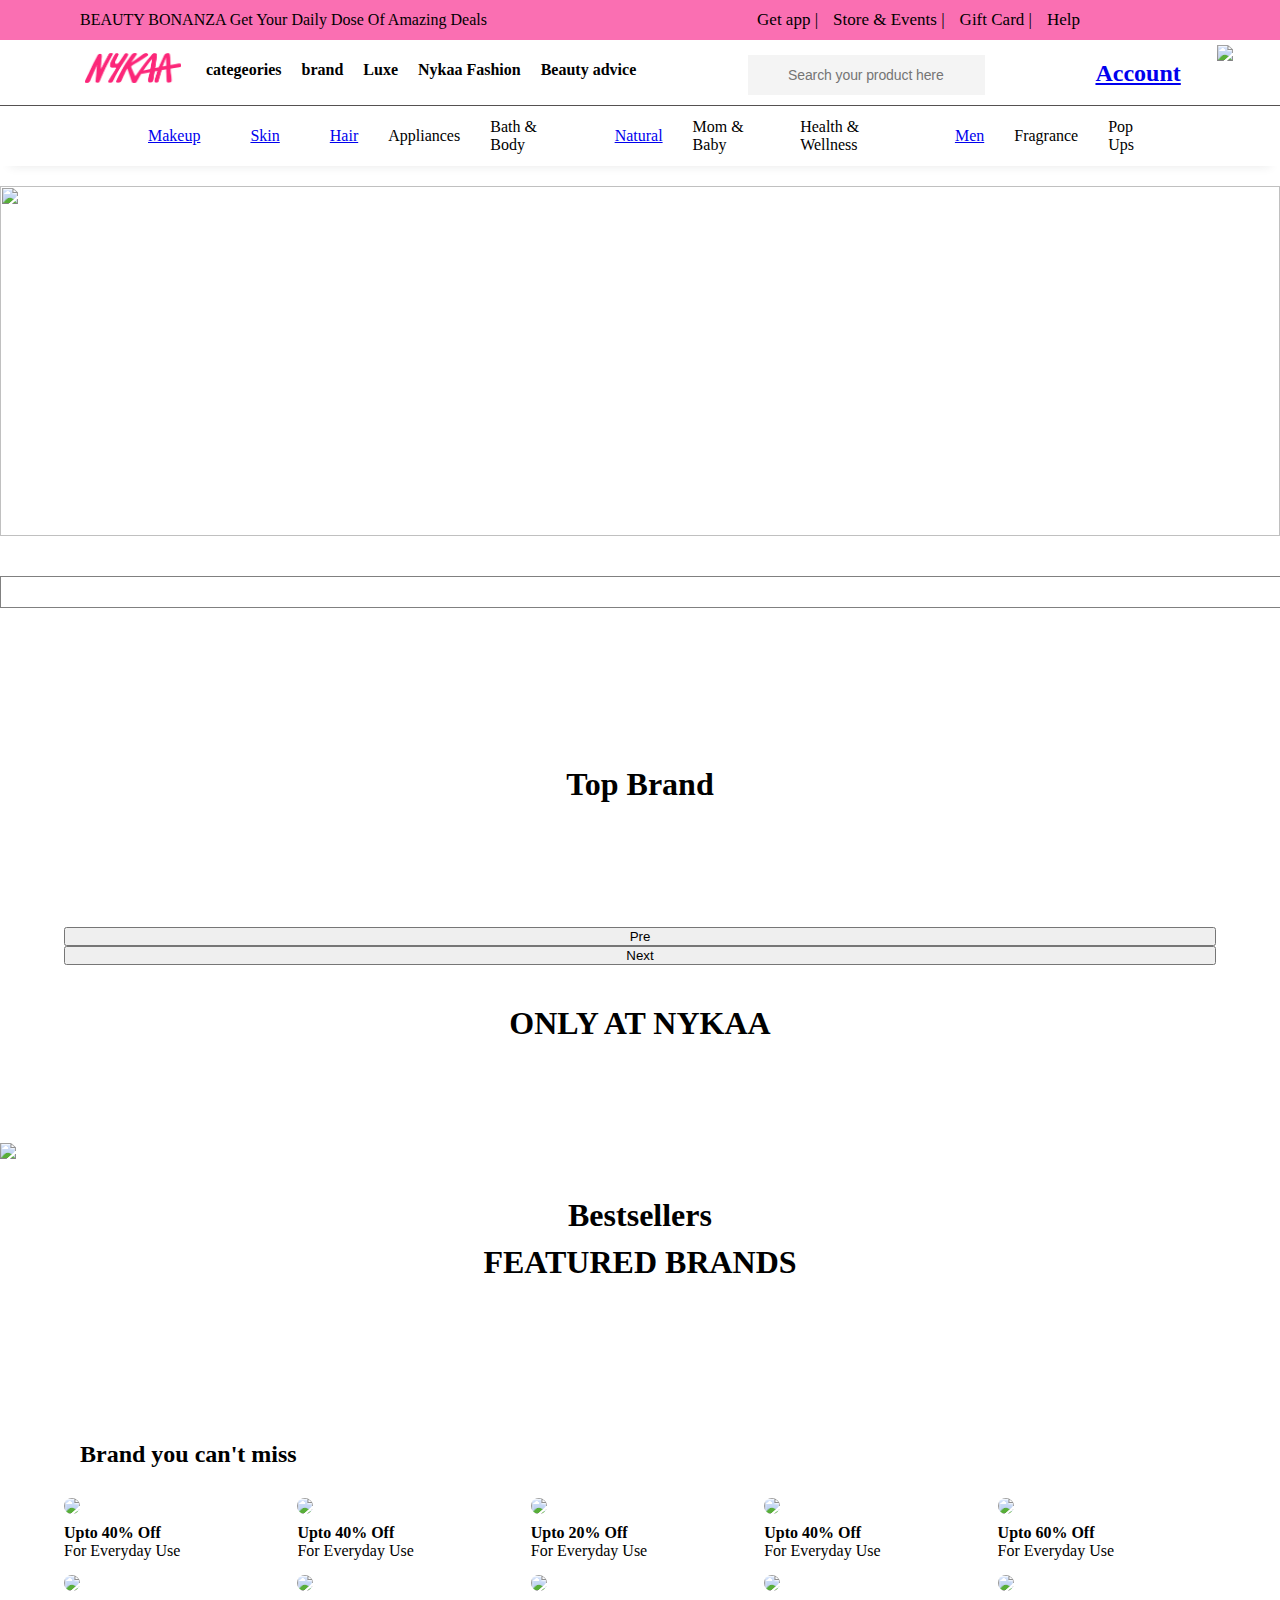
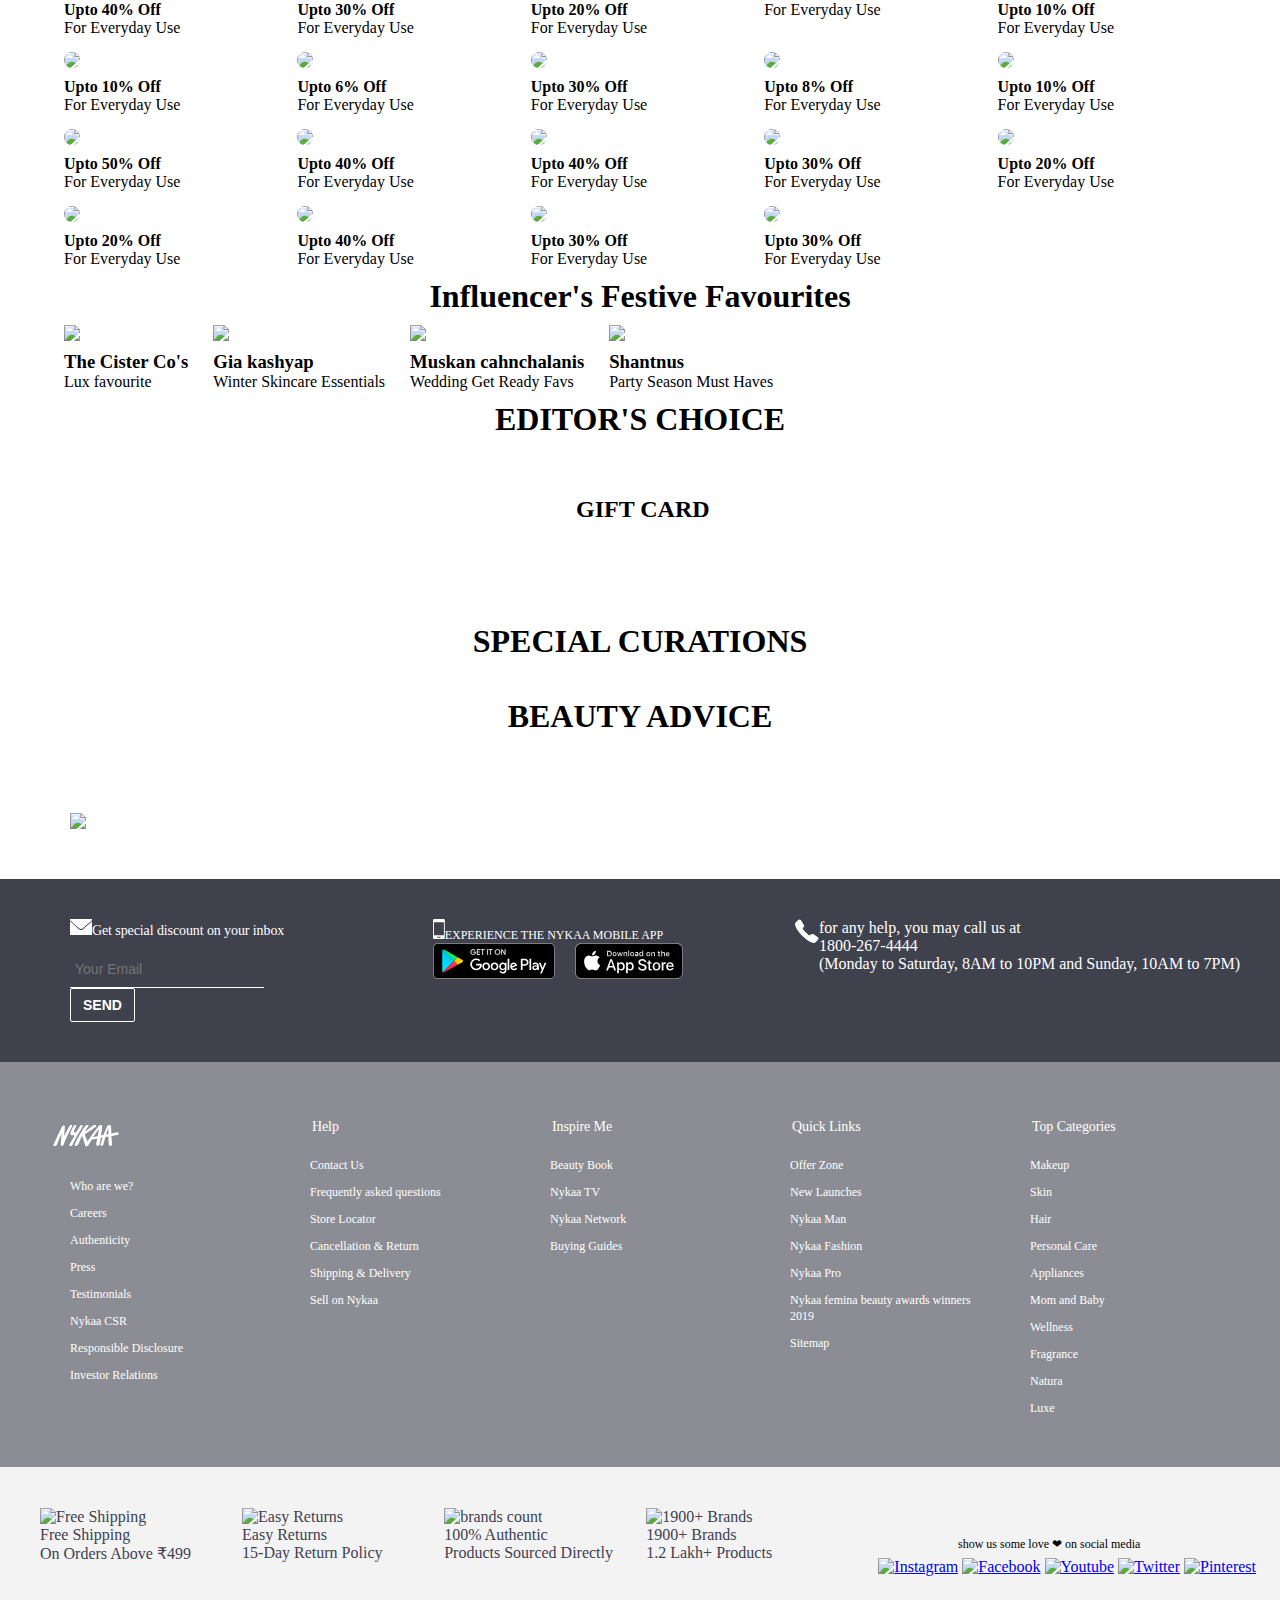
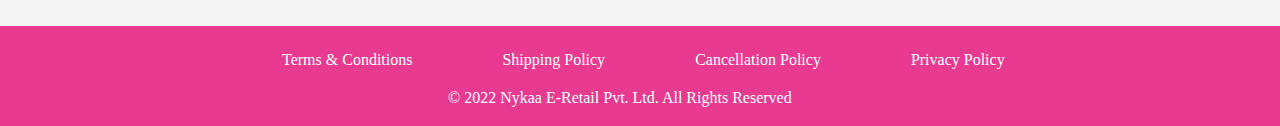
==== commit f56aa09c: "project completed" ====
--- a/project/index.html
+++ b/project/index.html
@@ -24,7 +24,7 @@
         
       }
         .nav-child1{
-           margin-right: 80px;
+           margin-right: 200px;
            
             display: flex;
             gap:15px;
@@ -50,7 +50,7 @@
             display: flex;
             height: 60px;
             width:40%;
-            gap:30px;
+            gap:0px;
             text-align: center;
             margin-top: 5px;
             margin-right: 30px;
@@ -647,15 +647,23 @@
     position: absolute;
     
 }
+
+#ba{
+    width: 160px;
+}
+.nav-child1>p{
+    font-size: 17px;
+}
+
     </style>
 </head>
 <body>
     <div id="nav">
         <div id="para">BEAUTY BONANZA Get Your Daily Dose Of Amazing Deals
         </div>
-        <div class="nav-child1"><p>Get app | </p>
-        <p>Store & Events | </p>
-        <p>Gift Card | </p>
+        <div class="nav-child1"><p>Get app    | </p>
+       <p>Store & Events    | </p>
+        <p>Gift Card    | </p>
         <p>Help </p></div>
     </div>
     <div class="nav-child">
@@ -668,25 +676,24 @@
             <h4>Beauty advice</h4>
         </div>
         <div id="banner-child">
-            <input placeholder="Search your product here with nykaa" name="search-suggestions-nykaa" autocomplete="off" class="css-1upamjb">
+            <input id="input" oninput="myfun()" placeholder="Search your product here with nykaa" name="search-suggestions-nykaa" autocomplete="off" class="css-1upamjb">
             <h2><a href="./signup.html">Account</a></h2>
-            <img src="https://encrypted-tbn0.gstatic.com/images?q=tbn:ANd9GcQbT5eDBKfh-Ear9cZt9Tg7KtQioXyxRTHVYA&usqp=CAU"/>
+            <a id="ba" href="./cart.html"> <img   src="https://encrypted-tbn0.gstatic.com/images?q=tbn:ANd9GcQbT5eDBKfh-Ear9cZt9Tg7KtQioXyxRTHVYA&usqp=CAU"/> </a>
         </div>
     </div>
     <div id="banner2">
-        <p>Makeup  
+     <a href="./mens.html"> <p>Makeup  
             
-        </p>
-
-        <p>Skin</p>
-        <p>Hair</p>
-        <p>Appliances</p>
-        <p>Bath & Body</p>
-        <p>Natural</p>
-        <p>Mom & Baby</p>
-        <p>Health & Wellness</p>
-        <p>Men
-        </p>
+        </p></a>
+
+        <a href="./mens.html"> <p>Skin</p></a>
+     <a href="./womens.html"  > <p>Hair</p></a>
+          <p>Appliances</p>
+        <p>Bath & Body</p>        <a href="./womens.html"  >     <p>Natural</p></a>
+           <p>Mom & Baby</p>
+          <p>Health & Wellness</p>
+        <a href="./mens.html">  <p>Men
+        </p></a>
         <p>Fragrance</p>
         <p>Pop Ups</p>
         <a target="_blank" href="index.html" class="Offers" "></a>
@@ -1011,37 +1018,22 @@
     },1500)
    
 
-    let a=0;
-    var y 
-   let data1 =["https://images-static.nykaa.com/uploads/5b47c37e-e0fe-47d7-9c60-f719ff6e75d3.jpg?tr=w-1200,cm-pad_resize",
-"https://images-static.nykaa.com/uploads/67ab467e-3ee0-4507-8be0-e1833c30ccac.jpg?tr=w-1200,cm-pad_resize"]
-  function displayData1(data){
-    document.getElementById("im").innerHTML="" 
-    console.log(data1[i])
-    let img= document.createElement("img") 
-    img.src=data[a] 
-    document.getElementById("im").append(img)
+
+  if(document.querySelector("#input").innerText==Mens){
+    
   }
-  displayData1(data1)
-
-  document.getElementById("pre").addEventListener("click",function(){
-    i--
-        if(a>2){
-            a=0;
-        }
-        displayData1(data)
-   
-  })
-  
-  document.getElementById("next").addEventListener("click",function(){
-    
-        a++
-        if(a>2){
-            a=0;
-        }
-        displayData1(data)
-   
-  })
-
+
+  function myfun(){
+    let x =document.querySelector("#input").value 
+    console.log(x)
+    if(x== "mens"){
+        return window.location.href="mens.html"
+    }if(x=="womens"){
+        return window.location.href="womens.html"
+    }
+   
+
+    
+  }
 
 </script>